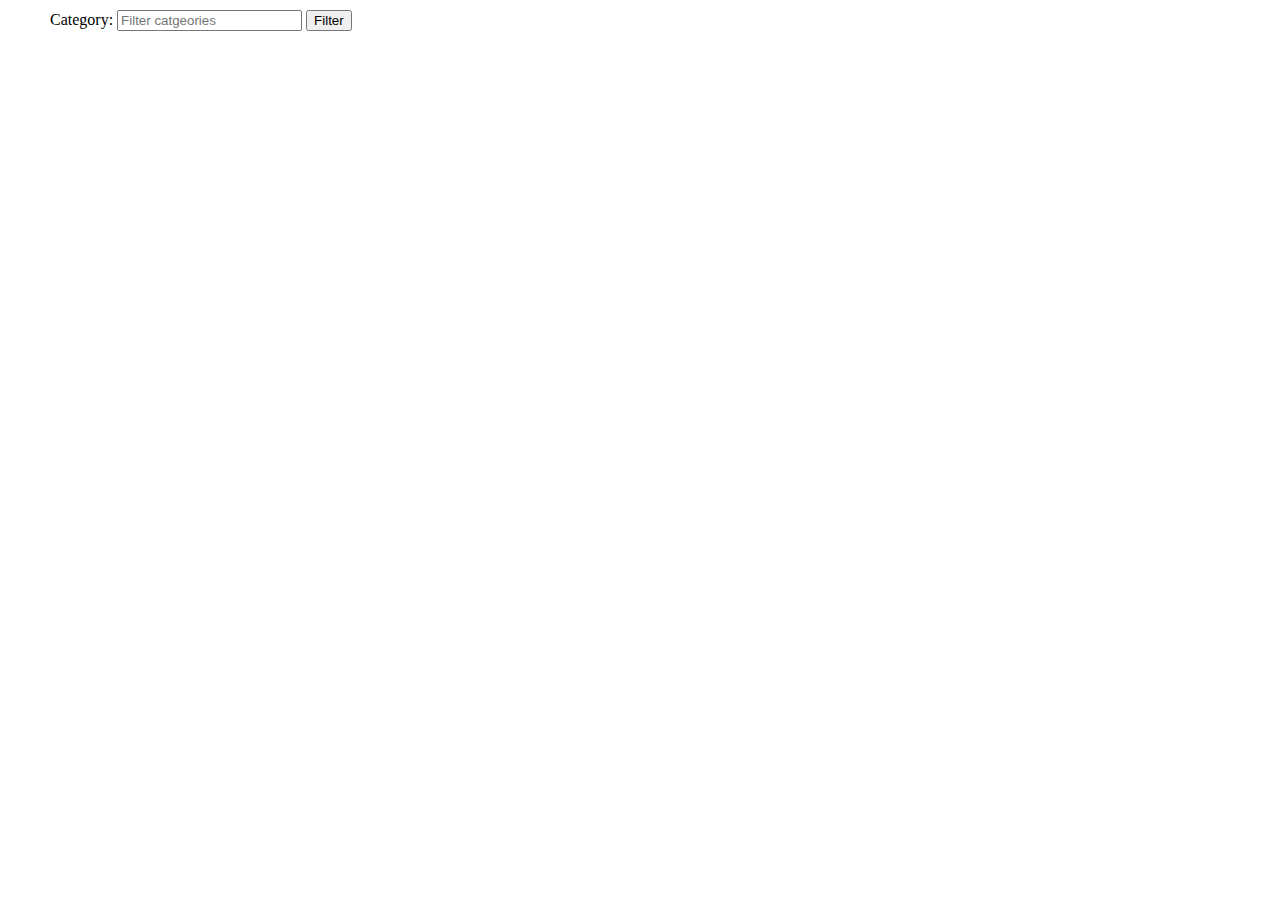
==== Aetas/www/Index.htm @ aeeca086 "Added filter button" ====
﻿<!DOCTYPE html>
<html lang="en">
	<head>
       	<meta charset="utf-8">
	    <title>Timeline</title>
	    <meta name="description" content="Aetas Timeline Description">

	    <script type='text/javascript' src="Scripts/jquery-1.8.3.min.js"></script>
        <script src="Scripts/jquery-ui-1.9.2.min.js"></script>
	    <!-- Le HTML5 shim, for IE6-8 support of HTML elements -->
	    <!--[if lt IE 9]>
	        <script src="http://html5shim.googlecode.com/svn/trunk/html5.js"></script>
	    <![endif]-->
        <link rel="stylesheet" type="text/css" href="Styles/jquery-ui.css" />
	    <link rel="stylesheet" href="Styles/timeline.css" />
	    <link rel="stylesheet" href="Styles/Site.css" />

	    <!-- <script src="Scripts/timeline-min.js"></script> -->
        <script src="Scripts/timeline.js"></script>
        <script src="Scripts/ajaxWrapper.js"></script>
	    
        <script type="text/javascript">
    	    $(function () {
    	        postData("WebService/RavenDB.asmx/GetEventsInCategory", { "Category": "All" }, loadTimeline);

    	        $("#category").autocomplete({
    	            source: AllCategories()
    	        });


    	        $('#category').blur(function () {
    	            postData("WebService/RavenDB.asmx/GetEventsInCategory", { "Category": $("#category").val() }, loadTimeline);
    	            
    	        });
    	        $('#filter').click(function () {
    	            postData("WebService/RavenDB.asmx/GetEventsInCategory", { "Category": $("#category").val() }, loadTimeline);
    	            
    	        });
    	    });

    	    function loadTimeline(js) {
    	        var timeline = new VMM.Timeline();
    	        try {
    	            timeline.init(js);
    	        } catch(e) {
    	            alert(e);
    	        }
    	    }
    	</script>
	</head>

	<body>
	    
	    <div id="timeline"></div>
	    <div style="font-family: 'Georgia'; display: block; position: absolute; left: 50px; top:10px; z-index: 110">
	        Category: <input id="category" type="text" placeholder="Filter catgeories" />
            <button id="filter">Filter</button>
        </div>
        
	</body>
</html>
---- Aetas/www/Styles/timeline.css ----
.vmm-timeline{}.vmm-timeline h1,.vmm-timeline h2,.vmm-timeline h3,.vmm-timeline h4,.vmm-timeline h5,.vmm-timeline h6,.vmm-timeline p,.vmm-timeline blockquote,.vmm-timeline pre,.vmm-timeline a,.vmm-timeline abbr,.vmm-timeline acronym,.vmm-timeline address,.vmm-timeline cite,.vmm-timeline code,.vmm-timeline del,.vmm-timeline dfn,.vmm-timeline em,.vmm-timeline img,.vmm-timeline q,.vmm-timeline s,.vmm-timeline samp,.vmm-timeline small,.vmm-timeline strike,.vmm-timeline strong,.vmm-timeline sub,.vmm-timeline sup,.vmm-timeline tt,.vmm-timeline var,.vmm-timeline dd,.vmm-timeline dl,.vmm-timeline dt,.vmm-timeline li,.vmm-timeline ol,.vmm-timeline ul,.vmm-timeline fieldset,.vmm-timeline form,.vmm-timeline label,.vmm-timeline legend,.vmm-timeline button,.vmm-timeline table,.vmm-timeline caption,.vmm-timeline tbody,.vmm-timeline tfoot,.vmm-timeline thead,.vmm-timeline tr,.vmm-timeline th,.vmm-timeline td,.vmm-timeline .container,.vmm-timeline .content-container,.vmm-timeline .media,.vmm-timeline .text,.vmm-timeline .slider,.vmm-timeline .date,.vmm-timeline .title,.vmm-timeline .messege,.vmm-timeline .map,.vmm-timeline .credit,.vmm-timeline .caption,.vmm-timeline .feedback,.vmm-timeline .feature,.vmm-timeline .toolbar,.vmm-timeline .marker,.vmm-timeline .dot,.vmm-timeline .line,.vmm-timeline .flag,.vmm-timeline .time,.vmm-timeline .era,.vmm-timeline .major,.vmm-timeline .minor,.vmm-timeline .navigation,.vmm-timeline .start,.vmm-timeline .active{margin:0;padding:0;border:0;font-weight:normal;font-style:normal;font-size:100%;line-height:1;font-family:inherit;}
.vmm-timeline table{border-collapse:collapse;border-spacing:0;}
.vmm-timeline ol,.vmm-timeline ul{list-style:none;}
.vmm-timeline q:before,.vmm-timeline q:after,.vmm-timeline blockquote:before,.vmm-timeline blockquote:after{content:"";}
.vmm-timeline a:focus{outline:thin dotted;}
.vmm-timeline a:hover,.vmm-timeline a:active{outline:0;}
.vmm-timeline article,.vmm-timeline aside,.vmm-timeline details,.vmm-timeline figcaption,.vmm-timeline figure,.vmm-timeline footer,.vmm-timeline header,.vmm-timeline hgroup,.vmm-timeline nav,.vmm-timeline section{display:block;}
.vmm-timeline audio,.vmm-timeline canvas,.vmm-timeline video{display:inline-block;*display:inline;*zoom:1;}
.vmm-timeline audio:not([controls]){display:none;}
.vmm-timeline div{max-width:none;}
.vmm-timeline sub,.vmm-timeline sup{font-size:75%;line-height:0;position:relative;vertical-align:baseline;}
.vmm-timeline sup{top:-0.5em;}
.vmm-timeline sub{bottom:-0.25em;}
.vmm-timeline img{border:0;-ms-interpolation-mode:bicubic;}
.vmm-timeline button,.vmm-timeline input,.vmm-timeline select,.vmm-timeline textarea{font-size:100%;margin:0;vertical-align:baseline;*vertical-align:middle;}
.vmm-timeline button,.vmm-timeline input{line-height:normal;*overflow:visible;}
.vmm-timeline button::-moz-focus-inner,.vmm-timeline input::-moz-focus-inner{border:0;padding:0;}
.vmm-timeline button,.vmm-timeline input[type="button"],.vmm-timeline input[type="reset"],.vmm-timeline input[type="submit"]{cursor:pointer;-webkit-appearance:button;}
.vmm-timeline input[type="search"]{-webkit-appearance:textfield;-webkit-box-sizing:content-box;-moz-box-sizing:content-box;box-sizing:content-box;}
.vmm-timeline input[type="search"]::-webkit-search-decoration{-webkit-appearance:none;}
.vmm-timeline textarea{overflow:auto;vertical-align:top;}
.vmm-timeline{font-family:"Georgia",Times New Roman,Times,serif;}.vmm-timeline .twitter,.vmm-timeline .messege,.vmm-timeline .credit,.vmm-timeline .caption,.vmm-timeline .zoom-in,.vmm-timeline .zoom-out,.vmm-timeline .back-home,.vmm-timeline .time-interval div,.vmm-timeline .time-interval-major div,.vmm-timeline .nav-container{font-family:"Helvetica Neue",Helvetica,Arial,sans-serif !important;}
.vmm-timeline h1.date,.vmm-timeline h2.date,.vmm-timeline h3.date,.vmm-timeline h4.date,.vmm-timeline h5.date,.vmm-timeline h6.date{font-family:"Helvetica Neue",Helvetica,Arial,sans-serif !important;}
.vmm-timeline .timenav h1,.vmm-timeline .flag-content h1,.vmm-timeline .era h1,.vmm-timeline .timenav h2,.vmm-timeline .flag-content h2,.vmm-timeline .era h2,.vmm-timeline .timenav h3,.vmm-timeline .flag-content h3,.vmm-timeline .era h3,.vmm-timeline .timenav h4,.vmm-timeline .flag-content h4,.vmm-timeline .era h4,.vmm-timeline .timenav h5,.vmm-timeline .flag-content h5,.vmm-timeline .era h5,.vmm-timeline .timenav h6,.vmm-timeline .flag-content h6,.vmm-timeline .era h6{font-family:"Helvetica Neue",Helvetica,Arial,sans-serif !important;}
.vmm-timeline p,.vmm-timeline blockquote,.vmm-timeline blockquote p,.vmm-timeline .twitter blockquote p{font-family:"Georgia",Times New Roman,Times,serif !important;}
.vmm-timeline .feature h1,.vmm-timeline .feature h2,.vmm-timeline .feature h3,.vmm-timeline .feature h4,.vmm-timeline .feature h5,.vmm-timeline .feature h6{font-family:"Georgia",Times New Roman,Times,serif;}
.tooltip{font-family:"Helvetica Neue",Helvetica,Arial,sans-serif;}
#timeline-embed{background-color:#ffffff;margin-bottom:20px;border:1px solid #cccccc;padding-top:20px;padding-bottom:20px;clear:both;-webkit-border-radius:10px;-moz-border-radius:10px;border-radius:10px;-moz-box-shadow:0 1px 3px rgba(0, 0, 0, 0.25);-webkit-box-shadow:0 1px 3px rgba(0, 0, 0, 0.25);box-shadow:1px 2px 6px rgba(0, 0, 0, 0.25);}
.vmm-timeline{width:100%;height:100%;padding:0px;margin:0px;background-color:#ffffff;position:absolute;z-index:100;clear:both;overflow:hidden;}
.vmm-timeline .feature{width:100%;}.vmm-timeline .feature .slider{width:100%;float:left;position:relative;z-index:10;padding-top:15px;-webkit-box-shadow:1px 1px 7px rgba(0, 0, 0, 0.3);-moz-box-shadow:1px 1px 7px rgba(0, 0, 0, 0.3);box-shadow:1px 1px 7px rgba(0, 0, 0, 0.3);}
.vmm-timeline .feedback{position:absolute;display:table;overflow:hidden;top:0px;left:0px;z-index:205;width:100%;height:100%;background-color:#e9e9e9;border:1px solid #cccccc;}.vmm-timeline .feedback .messege{display:table-cell;vertical-align:middle;font-size:15px;font-weight:normal;line-height:20px;width:75%;margin-left:auto;margin-right:auto;margin-top:auto;margin-bottom:auto;text-align:center;}
.vmm-timeline .container.main{position:absolute;top:0px:	left:0px;padding-bottom:3px;width:auto;height:auto;margin:0px;clear:both;}
.vmm-timeline img,.vmm-timeline embed,.vmm-timeline object,.vmm-timeline video,.vmm-timeline iframe{max-width:100%;}
.vmm-timeline img{max-height:100%;border:1px solid #999999;}
.vmm-timeline a{color:#0088cc;text-decoration:none;}
.vmm-timeline a:hover{color:#005580;text-decoration:underline;}
.vmm-timeline .twitter{text-align:left;margin-left:auto;margin-right:auto;margin-bottom:15px;clear:both;}.vmm-timeline .twitter blockquote{font-size:15px;line-height:20px;color:#666666;}.vmm-timeline .twitter blockquote p{font-size:28px;line-height:36px;margin-bottom:6px;padding-top:10px;background-color:#ffffff;color:#000000;}
.vmm-timeline .twitter blockquote .quote-mark{color:#666666;}
.vmm-timeline .twitter .created-at{background-image:url(timeline.png);background-repeat:no-repeat;background-position:-256px -24px;width:24px;height:24px;overflow:hidden;margin-left:15px;display:inline-block;float:right;filter:alpha(opacity=25);-khtml-opacity:0.25;-moz-opacity:0.25;opacity:0.25;}
.vmm-timeline .twitter .created-at:hover{filter:alpha(opacity=100);-khtml-opacity:1;-moz-opacity:1;opacity:1;}
.vmm-timeline .twitter .vcard{float:right;margin-bottom:15px;}.vmm-timeline .twitter .vcard a{color:#333333;}
.vmm-timeline .twitter .vcard a:hover{text-decoration:none;}.vmm-timeline .twitter .vcard a:hover .fn{text-decoration:underline;}
.vmm-timeline .twitter .vcard .fn,.vmm-timeline .twitter .vcard .nickname{padding-left:42px;}
.vmm-timeline .twitter .vcard .fn{display:block;font-weight:bold;}
.vmm-timeline .twitter .vcard .nickname{margin-top:3px;display:block;color:#666666;}
.vmm-timeline .twitter .vcard .avatar{float:left;display:block;width:32px;height:32px;}.vmm-timeline .twitter .vcard .avatar img{-moz-border-radius:5px;-webkit-border-radius:5px;border-radius:5px;}
.vmm-timeline .layout-media .twitter{max-width:70%;}
.vmm-timeline .thumbnail{width:24px;height:24px;overflow:hidden;float:left;margin-right:1px;margin-top:6px;}
.vmm-timeline .thumbnail.thumb-plaintext{background-image:url(timeline.png);background-repeat:no-repeat;background-position:-280px -48px;}
.vmm-timeline .thumbnail.thumb-quote{background-image:url(timeline.png);background-repeat:no-repeat;background-position:-232px -48px;}
.vmm-timeline .thumbnail.thumb-document{background-image:url(timeline.png);background-repeat:no-repeat;background-position:-256px -48px;}
.vmm-timeline .thumbnail.thumb-photo{background-image:url(timeline.png);background-repeat:no-repeat;background-position:-280px -24px;border:0;}.vmm-timeline .thumbnail.thumb-photo img{border:0px none #cccccc !important;}
.vmm-timeline .thumbnail.thumb-twitter{background-image:url(timeline.png);background-repeat:no-repeat;background-position:-256px -24px;}
.vmm-timeline .thumbnail.thumb-vimeo{background-image:url(timeline.png);background-repeat:no-repeat;background-position:-328px -48px;}
.vmm-timeline .thumbnail.thumb-youtube{background-image:url(timeline.png);background-repeat:no-repeat;background-position:-328px -72px;}
.vmm-timeline .thumbnail.thumb-video{background-image:url(timeline.png);background-repeat:no-repeat;background-position:-328px -24px;}
.vmm-timeline .thumbnail.thumb-audio{background-image:url(timeline.png);background-repeat:no-repeat;background-position:-304px -24px;}
.vmm-timeline .thumbnail.thumb-map{background-image:url(timeline.png);background-repeat:no-repeat;background-position:-208px -48px;}
.vmm-timeline .thumbnail.thumb-website{background-image:url(timeline.png);background-repeat:no-repeat;background-position:-232px -24px;}
.vmm-timeline .thumbnail.thumb-wikipedia{background-image:url(timeline.png);background-repeat:no-repeat;background-position:-184px -48px;}
.vmm-timeline .zFront{z-index:204;}
.slider{width:100%;height:100%;overflow:hidden;}.slider .slider-container-mask{text-align:center;width:100%;height:100%;overflow:hidden;}.slider .slider-container-mask .slider-container{position:absolute;top:0px;left:-2160px;width:100%;height:100%;text-align:center;display:block;background-color:#ffffff;}.slider .slider-container-mask .slider-container .slider-item-container{display:table-cell;vertical-align:middle;}
.slider img,.slider embed,.slider object,.slider video,.slider iframe{max-width:100%;}
.slider .nav-previous,.slider .nav-next{position:absolute;top:0px;width:100px;color:#DBDBDB;font-size:11px;}.slider .nav-previous .nav-container,.slider .nav-next .nav-container{height:100px;position:absolute;}
.slider .nav-previous .icon,.slider .nav-next .icon{margin-top:12px;margin-bottom:15px;}
.slider .nav-previous .date,.slider .nav-next .date{font-size:15px;font-weight:bold;line-height:20px;text-transform:uppercase;margin-bottom:5px;}
.slider .nav-previous .date,.slider .nav-next .date,.slider .nav-previous .title,.slider .nav-next .title{line-height:14px;}.slider .nav-previous .date a,.slider .nav-next .date a,.slider .nav-previous .title a,.slider .nav-next .title a{color:#999999;}
.slider .nav-previous .date small,.slider .nav-next .date small,.slider .nav-previous .title small,.slider .nav-next .title small{display:none;}
.slider .nav-previous:hover,.slider .nav-next:hover{color:#333333;cursor:pointer;}
.slider .nav-previous{float:left;text-align:left;}.slider .nav-previous .icon{margin-left:15px;height:24px;background-image:url(timeline.png);background-repeat:no-repeat;background-position:-160px 0;width:24px;height:24px;overflow:hidden;}
.slider .nav-previous .date,.slider .nav-previous .title{text-align:left;padding-left:15px;}
.slider .nav-previous:hover .icon{margin-left:10px;}
.slider .nav-next{float:right;text-align:right;}.slider .nav-next .icon{margin-left:61px;background-image:url(timeline.png);background-repeat:no-repeat;background-position:-184px 0;width:24px;height:24px;height:24px;overflow:hidden;}
.slider .nav-next .date,.slider .nav-next .title{text-align:right;padding-right:15px;}
.slider .nav-next:hover .icon{margin-left:66px;}
.slider .slider-item{position:absolute;width:700px;height:100%;padding:0px;margin:0px;overflow:hidden;display:table;}.slider .slider-item .content{display:table-cell;vertical-align:middle;}.slider .slider-item .content .content-container{display:table;vertical-align:middle;}.slider .slider-item .content .content-container .text{width:40%;max-width:50%;min-width:120px;display:table-cell;vertical-align:middle;}.slider .slider-item .content .content-container .text .container{display:table-cell;vertical-align:middle;text-align:left;padding-right:15px;}
.slider .slider-item .content .content-container .media{width:100%;min-width:50%;float:left;}.slider .slider-item .content .content-container .media .media-wrapper{margin-left:auto;margin-right:auto;}.slider .slider-item .content .content-container .media .media-wrapper .media-container{display:inline-block;overflow:hidden;line-height:0px;padding:0px;}.slider .slider-item .content .content-container .media .media-wrapper .media-container span.messege{display:block;vertical-align:middle;margin-left:auto;margin-right:auto;text-align:center;margin-top:50%;font-size:28px;font-weight:bold;text-transform:uppercase;}
.slider .slider-item .content .content-container .media .media-wrapper .media-container .plain-text{display:table;}.slider .slider-item .content .content-container .media .media-wrapper .media-container .plain-text .container{display:table-cell;vertical-align:middle;font-size:15px;line-height:20px;color:#666666;}.slider .slider-item .content .content-container .media .media-wrapper .media-container .plain-text .container p{margin-bottom:20px;}
.slider .slider-item .content .content-container .media .media-wrapper .media-container img,.slider .slider-item .content .content-container .media .media-wrapper .media-container iframe{border:1px solid #cccccc;}
.slider .slider-item .content .content-container .media .media-wrapper .media-container .map{line-height:normal;border:1px solid #cccccc;z-index:200;text-align:left;background-color:#ffffff;}.slider .slider-item .content .content-container .media .media-wrapper .media-container .map img{max-height:none !important;max-width:none !important;}
.slider .slider-item .content .content-container .media .media-wrapper .media-container .map .google-map{height:100%;width:100%;}
.slider .slider-item .content .content-container .media .media-wrapper .media-container .map .map-attribution{position:absolute;z-index:201;bottom:0px;width:100%;overflow:hidden;}.slider .slider-item .content .content-container .media .media-wrapper .media-container .map .map-attribution .attribution-text{height:19px;overflow:hidden;-webkit-user-select:none;line-height:19px;margin-right:60px;padding-left:65px;font-family:Arial,sans-serif;font-size:10px;color:#444;white-space:nowrap;color:#ffffff;text-shadow:1px 1px 1px #333333;text-align:center;}.slider .slider-item .content .content-container .media .media-wrapper .media-container .map .map-attribution .attribution-text a{color:#ffffff !important;}
.slider .slider-item .content .content-container .media .media-wrapper .credit{color:#999999;text-align:right;font-size:10px;line-height:10px;display:block;margin:0 auto;margin-top:4px;}
.slider .slider-item .content .content-container .media .media-wrapper .caption{text-align:left;margin-top:10px;color:#666666;font-size:11px;line-height:14px;}
.slider .slider-item .content .media.text-media .media-wrapper .media-container{border:none;background-color:#ffffff;}
.slider .slider-item .content-container.layout-text{width:100%;}.slider .slider-item .content-container.layout-text .text{width:100%;max-width:100%;}.slider .slider-item .content-container.layout-text .text .container{display:block;vertical-align:middle;text-align:left;padding:0px;width:90%;text-align:left;margin-left:auto;margin-right:auto;}
.slider .slider-item .content-container.layout-media{width:100%;}.slider .slider-item .content-container.layout-media .text{width:100%;height:100%;max-width:100%;display:block;text-align:center;}.slider .slider-item .content-container.layout-media .text .container{display:block;text-align:center;width:100%;margin-left:none;margin-right:none;}
.slider .slider-item .content-container.layout-media .media{width:100%;min-width:50%;float:none;}.slider .slider-item .content-container.layout-media .media .media-wrapper{display:block;}.slider .slider-item .content-container.layout-media .media .media-wrapper .media-container{margin-left:auto;margin-right:auto;overflow:hidden;line-height:0px;padding:0px;}
.vmm-timeline .navigation{clear:both;cursor:move;width:100%;height:200px;border-top:1px solid #cccccc;position:relative;}.vmm-timeline .navigation .toolbar{position:absolute;top:45px;left:0px;z-index:202;background-color:#ffffff;border:1px solid #cccccc;-webkit-box-shadow:1px 1px 0px rgba(0, 0, 0, 0.2);-moz-box-shadow:1px 1px 0px rgba(0, 0, 0, 0.2);box-shadow:1px 1px 0px rgba(0, 0, 0, 0.2);}.vmm-timeline .navigation .toolbar .zoom-in,.vmm-timeline .navigation .toolbar .zoom-out,.vmm-timeline .navigation .toolbar .back-home{font-weight:normal;font-size:10px;line-height:20px;top:0px;z-index:202;width:18px;height:18px;color:#333333;text-align:center;font-weight:bold;border:1px solid #ffffff;padding:5px;filter:alpha(opacity=50);-khtml-opacity:0.5;-moz-opacity:0.5;opacity:0.5;}
.vmm-timeline .navigation .toolbar .zoom-in:hover,.vmm-timeline .navigation .toolbar .zoom-out:hover,.vmm-timeline .navigation .toolbar .back-home:hover{color:#0088cc;cursor:pointer;filter:alpha(opacity=100);-khtml-opacity:1;-moz-opacity:1;opacity:1;}
.vmm-timeline .navigation .toolbar .zoom-in .icon{background-image:url(timeline.png);background-repeat:no-repeat;background-position:-256px 0;width:24px;height:24px;}
.vmm-timeline .navigation .toolbar .zoom-out .icon{background-image:url(timeline.png);background-repeat:no-repeat;background-position:-280px 0;width:24px;height:24px;}
.vmm-timeline .navigation .toolbar .back-home .icon{background-image:url(timeline.png);background-repeat:no-repeat;background-position:-328px 0;width:24px;height:24px;}
.vmm-timeline .navigation .timenav-background{position:absolute;cursor:move;top:0px;left:0px;height:150px;width:100%;background-color:#e9e9e9;}.vmm-timeline .navigation .timenav-background .timenav-interval-background{position:absolute;top:151px;left:0px;background:#ffffff;width:100%;height:49px;}.vmm-timeline .navigation .timenav-background .timenav-interval-background .top-highlight{position:absolute;top:-1px;left:0px;z-index:30;width:100%;height:1px;background:#ffffff;filter:alpha(opacity=50);-khtml-opacity:0.5;-moz-opacity:0.5;opacity:0.5;-webkit-box-shadow:1px 1px 5px rgba(0, 0, 0, 0.2);-moz-box-shadow:1px 1px 5px rgba(0, 0, 0, 0.2);box-shadow:1px 1px 5px rgba(0, 0, 0, 0.2);}
.vmm-timeline .navigation .timenav-background .timenav-line{position:absolute;top:0px;left:50%;width:3px;height:150px;background:#0088cc;z-index:201;-webkit-box-shadow:1px 1px 7px rgba(0, 0, 0, 0.3);-moz-box-shadow:1px 1px 7px rgba(0, 0, 0, 0.3);box-shadow:1px 1px 7px rgba(0, 0, 0, 0.3);}
.vmm-timeline .navigation .timenav{position:absolute;top:0px;left:-250px;z-index:1;}.vmm-timeline .navigation .timenav .content{position:relative;}.vmm-timeline .navigation .timenav .content .marker.start{display:none;}
.vmm-timeline .navigation .timenav .content .marker.active .dot{background:#0088cc;z-index:200;}
.vmm-timeline .navigation .timenav .content .marker.active .line{z-index:199;background:#0088cc;width:1px;}.vmm-timeline .navigation .timenav .content .marker.active .line .event-line{background:#0088cc;filter:alpha(opacity=75);-khtml-opacity:0.75;-moz-opacity:0.75;opacity:0.75;}
.vmm-timeline .navigation .timenav .content .marker.active .flag{z-index:200;background-image:url(timeline.png);background-repeat:no-repeat;background-position:0 -53px;width:153px;height:53px;}.vmm-timeline .navigation .timenav .content .marker.active .flag .flag-content h3{color:#0088cc;}
.vmm-timeline .navigation .timenav .content .marker.active .flag.row1,.vmm-timeline .navigation .timenav .content .marker.active .flag.row2,.vmm-timeline .navigation .timenav .content .marker.active .flag.row3{z-index:200;}
.vmm-timeline .navigation .timenav .content .marker.active:hover{cursor:default;}.vmm-timeline .navigation .timenav .content .marker.active:hover .flag .flag-content h3{color:#0088cc;}
.vmm-timeline .navigation .timenav .content .marker.active:hover .flag .flag-content h4{color:#999999;}
.vmm-timeline .navigation .timenav .content .marker:hover .line{z-index:24;background:#999999;}
.vmm-timeline .navigation .timenav .content .marker{position:absolute;top:0px;left:150px;display:block;}.vmm-timeline .navigation .timenav .content .marker .dot{position:absolute;top:150px;left:0px;display:block;width:6px;height:6px;background:#333333;-webkit-border-radius:3px;-moz-border-radius:3px;border-radius:3px;z-index:21;}
.vmm-timeline .navigation .timenav .content .marker .line{position:absolute;top:0px;left:3px;width:1px;height:150px;background:#cccccc;-moz-box-shadow:1px 0 0 #ffffff;-webkit-box-shadow:1px 0 0 #ffffff;box-shadow:1px 0 0 #ffffff;z-index:22;}.vmm-timeline .navigation .timenav .content .marker .line .event-line{position:absolute;z-index:22;left:0px;height:1px;width:1px;background:#0088cc;filter:alpha(opacity=15);-khtml-opacity:0.15;-moz-opacity:0.15;opacity:0.15;}
.vmm-timeline .navigation .timenav .content .marker .flag{position:absolute;top:15px;left:3px;padding:0px;display:block;z-index:23;width:153px;height:56px;background-image:url(timeline.png);background-repeat:no-repeat;background-position:0 0;width:153px;height:53px;}.vmm-timeline .navigation .timenav .content .marker .flag .flag-content{padding:0px 7px 2px 6px;overflow:hidden;height:36px;}.vmm-timeline .navigation .timenav .content .marker .flag .flag-content h3{font-weight:bold;font-size:15px;line-height:20px;font-size:11px;line-height:11px;color:#999999;margin-top:5px;margin-bottom:2px;}.vmm-timeline .navigation .timenav .content .marker .flag .flag-content h3 small{display:none;}
.vmm-timeline .navigation .timenav .content .marker .flag .flag-content h4{display:none;font-weight:normal;font-size:15px;line-height:20px;margin-top:5px;font-size:10px;line-height:10px;color:#aaaaaa;}.vmm-timeline .navigation .timenav .content .marker .flag .flag-content h4 small{display:none;}
.vmm-timeline .navigation .timenav .content .marker .flag .flag-content .thumbnail{margin-bottom:15px;}
.vmm-timeline .navigation .timenav .content .marker .flag:hover{cursor:pointer;background-image:url(timeline.png);background-repeat:no-repeat;background-position:0 -53px;width:153px;height:53px;}.vmm-timeline .navigation .timenav .content .marker .flag:hover .flag-content h3{color:#333333;}
.vmm-timeline .navigation .timenav .content .marker .flag:hover .flag-content h4{color:#aaaaaa;}
.vmm-timeline .navigation .timenav .content .marker .flag.row1{z-index:25;top:48px;}
.vmm-timeline .navigation .timenav .content .marker .flag.row2{z-index:24;top:96px;}
.vmm-timeline .navigation .timenav .content .marker .flag.row3{z-index:23;top:1px;}
.vmm-timeline .navigation .timenav .content .marker .flag.zFront{z-index:201;}
.vmm-timeline .navigation .timenav .content .era{position:absolute;top:138px;left:150px;height:12px;display:block;background:#0088cc;overflow:hidden;border-left:1px solid #cccccc;border-right:1px solid #cccccc;border-top:1px solid #cccccc;filter:alpha(opacity=75);-khtml-opacity:0.75;-moz-opacity:0.75;opacity:0.75;-moz-border-radius-topleft:7px;-webkit-border-top-left-radius:7px;border-top-left-radius:7px;-moz-border-radius-topright:7px;-webkit-border-top-right-radius:7px;border-top-right-radius:7px;z-index:-10;}.vmm-timeline .navigation .timenav .content .era h3{font-weight:bold;font-size:10px;line-height:10px;color:#ffffff;position:absolute;top:-1px;left:9px;}
.vmm-timeline .navigation .timenav .time{position:absolute;left:0px;top:150px;height:50px;background-color:#ffffff;}.vmm-timeline .navigation .timenav .time .time-interval-minor{max-width:none;height:6px;white-space:nowrap;position:absolute;top:-9px;left:8px;z-index:10;}.vmm-timeline .navigation .timenav .time .time-interval-minor .minor{position:relative;top:0px;display:inline-block;background-image:url([data-uri]);width:100px;height:6px;background-position:center top;white-space:nowrap;color:#666666;margin-top:0px;padding-top:0px;}
.vmm-timeline .navigation .timenav .time .time-interval{white-space:nowrap;position:absolute;top:5px;left:0px;}.vmm-timeline .navigation .timenav .time .time-interval div{background-image:url([data-uri]);background-position:left top;background-repeat:no-repeat;padding-top:3px;position:absolute;height:3px;left:0px;display:block;font-weight:normal;font-size:10px;line-height:20px;text-transform:uppercase;text-align:left;text-indent:0px;white-space:nowrap;color:#666666;margin-left:0px;margin-right:0px;margin-top:1px;z-index:2;}.vmm-timeline .navigation .timenav .time .time-interval div strong{font-weight:bold;color:#000000;}
.vmm-timeline .navigation .timenav .time .time-interval-major{white-space:nowrap;position:absolute;top:5px;left:0px;}.vmm-timeline .navigation .timenav .time .time-interval-major div{background-image:url([data-uri]);background-position:left top;background-repeat:no-repeat;padding-top:15px;position:absolute;height:15px;left:0px;display:block;font-weight:bold;font-size:12px;line-height:20px;text-transform:uppercase;text-align:left;text-indent:0px;white-space:nowrap;color:#333333;margin-left:0px;margin-right:0px;margin-top:1px;z-index:5;}.vmm-timeline .navigation .timenav .time .time-interval-major div strong{font-weight:bold;color:#000000;}
.vmm-timeline{font-size:15px;font-weight:normal;line-height:20px;-webkit-font-smoothing:antialiased;-webkit-text-size-adjust:100%;}.vmm-timeline p{font-size:15px;font-weight:normal;line-height:20px;margin-bottom:20px;color:#666666;}.vmm-timeline p small{font-size:12px;line-height:17px;}
.vmm-timeline p:first-child{margin-top:20px;}
.vmm-timeline .navigation p{color:#999999;}
.vmm-timeline .feature h3,.vmm-timeline .feature h4,.vmm-timeline .feature h5,.vmm-timeline .feature h6{margin-bottom:15px;}
.vmm-timeline .feature p{color:#666666;}
.vmm-timeline .date a,.vmm-timeline .title a{color:#999999;}
.vmm-timeline h1,.vmm-timeline h2,.vmm-timeline h3,.vmm-timeline h4,.vmm-timeline h5,.vmm-timeline h6{font-weight:normal;color:#000000;text-transform:none;}.vmm-timeline h1 a,.vmm-timeline h2 a,.vmm-timeline h3 a,.vmm-timeline h4 a,.vmm-timeline h5 a,.vmm-timeline h6 a{color:#999999;}
.vmm-timeline h1 small,.vmm-timeline h2 small,.vmm-timeline h3 small,.vmm-timeline h4 small,.vmm-timeline h5 small,.vmm-timeline h6 small{color:#999999;}
.vmm-timeline h1.date,.vmm-timeline h2.date,.vmm-timeline h3.date,.vmm-timeline h4.date,.vmm-timeline h5.date,.vmm-timeline h6.date{font-weight:bold;}
.vmm-timeline h2.start{font-size:42px;line-height:44px;margin-bottom:15px;}
.vmm-timeline h1{margin-bottom:15px;font-size:32px;line-height:34px;}.vmm-timeline h1 small{font-size:18px;}
.vmm-timeline h2{margin-bottom:15px;font-size:28px;line-height:30px;}.vmm-timeline h2 small{font-size:14px;line-height:16px;}
.vmm-timeline h2.date{font-size:16px;line-height:18px;margin-bottom:3.75px;color:#999999;}
.vmm-timeline h3,.vmm-timeline h4,.vmm-timeline h5,.vmm-timeline h6{line-height:40px;}.vmm-timeline h3 .active,.vmm-timeline h4 .active,.vmm-timeline h5 .active,.vmm-timeline h6 .active{color:#0088cc;}
.vmm-timeline h3{font-size:28px;line-height:30px;}.vmm-timeline h3 small{font-size:14px;}
.vmm-timeline h4{font-size:16px;line-height:18px;}.vmm-timeline h4 small{font-size:12px;}
.vmm-timeline h5{font-size:14px;line-height:16px;}
.vmm-timeline h6{font-size:13px;line-height:14px;text-transform:uppercase;}
.vmm-timeline strong{font-weight:bold;}
.vmm-timeline Q{quotes:'„' '“';font-style:italic;}
.vmm-timeline blockquote{font-size:28px;text-align:left;line-height:36px;margin-bottom:6px;padding-top:10px;background-color:#ffffff;color:#000000;}
.vmm-timeline .credit{color:#999999;text-align:right;font-size:10px;line-height:10px;display:block;margin:0 auto;clear:both;}
.vmm-timeline .caption{text-align:left;margin-top:5px;color:#666666;font-size:11px;line-height:14px;clear:both;}
.tooltip{position:absolute;z-index:205;display:block;visibility:visible;padding:5px;opacity:0;filter:alpha(opacity=0);font-size:15px;font-weight:bold;line-height:20px;font-size:12px;line-height:12px;}
.tooltip.in{opacity:0.8;filter:alpha(opacity=80);}
.tooltip.top{margin-top:-2px;}
.tooltip.right{margin-left:2px;}
.tooltip.bottom{margin-top:2px;}
.tooltip.left{margin-left:-2px;}
.tooltip.top .tooltip-arrow{bottom:0;left:50%;margin-left:-5px;border-left:5px solid transparent;border-right:5px solid transparent;border-top:5px solid #000000;}
.tooltip.left .tooltip-arrow{top:50%;right:0;margin-top:-5px;border-top:5px solid transparent;border-bottom:5px solid transparent;border-left:5px solid #000000;}
.tooltip.bottom .tooltip-arrow{top:0;left:50%;margin-left:-5px;border-left:5px solid transparent;border-right:5px solid transparent;border-bottom:5px solid #000000;}
.tooltip.right .tooltip-arrow{top:50%;left:0;margin-top:-5px;border-top:5px solid transparent;border-bottom:5px solid transparent;border-right:5px solid #000000;}
.tooltip-inner{max-width:200px;padding:3px 8px;color:#ffffff;text-align:center;text-decoration:none;background-color:#000000;-webkit-border-radius:4px;-moz-border-radius:4px;border-radius:4px;}
.tooltip-arrow{position:absolute;width:0;height:0;}
@media only screen and (max-width:480px),only screen and (max-device-width:480px){}@media (max-width:600px){.slider .slider-item .content .content-container{display:block;}.slider .slider-item .content .content-container .text{width:100%;max-width:100%;min-width:120px;display:block;}.slider .slider-item .content .content-container .text .container{display:block;} .slider .slider-item .content .content-container .media{width:100%;min-width:50%;float:none;}.slider .slider-item .content .content-container .media .media-wrapper{margin-left:0px;margin-right:0px;width:100%;display:block;} .slider .slider-item .content .content-container .media.text-media .media-wrapper .media-container{border:none;background-color:#ffffff;}}
---- Aetas/www/Styles/Site.css ----
﻿  html, body {
    height:100%;
    padding: 0px;
    margin: 0px;
}
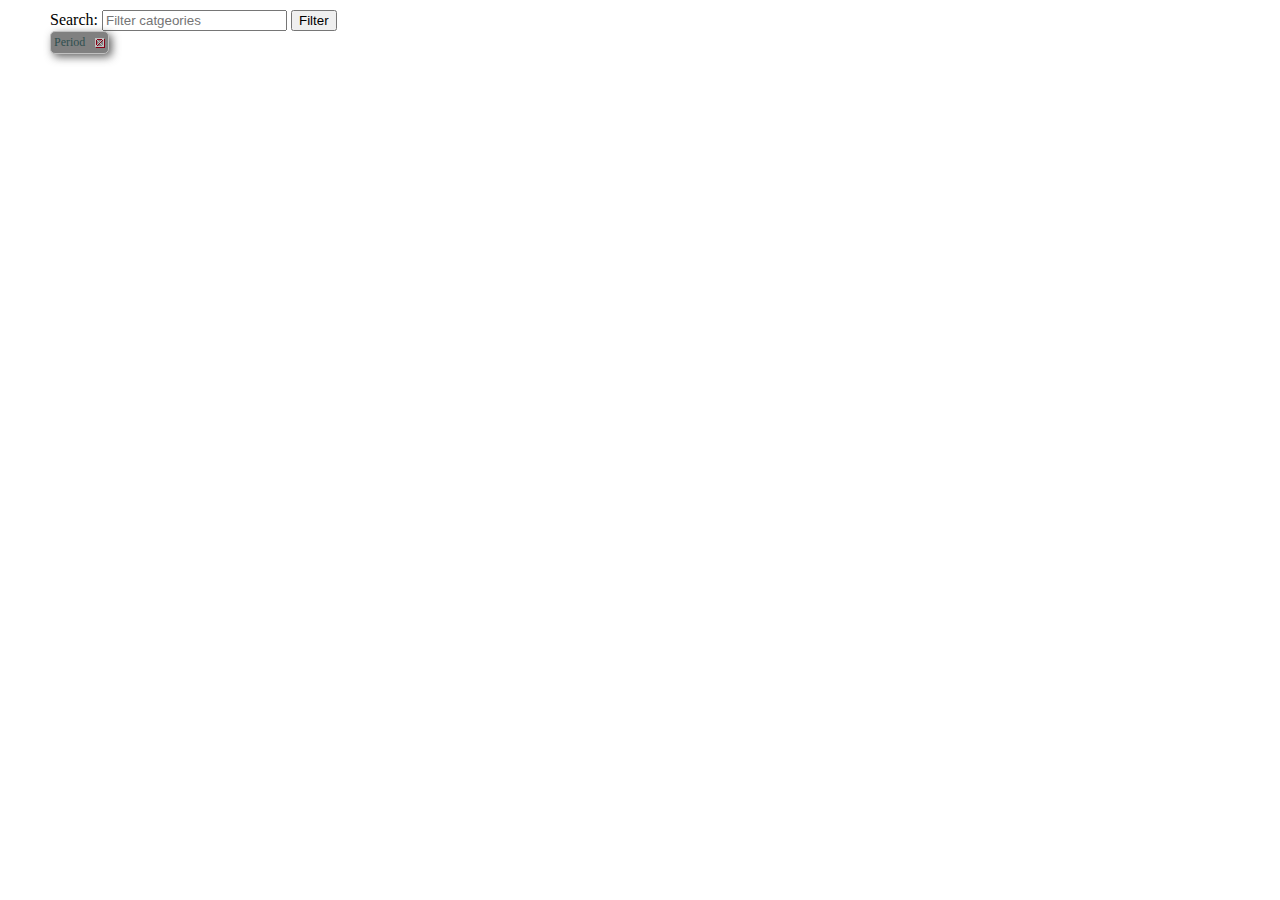
==== commit 59fa2102: "Added a new category search" ====
--- a/Aetas/www/Index.htm
+++ b/Aetas/www/Index.htm
@@ -1,62 +1,266 @@
 ﻿<!DOCTYPE html>
 <html lang="en">
-	<head>
-       	<meta charset="utf-8">
-	    <title>Timeline</title>
-	    <meta name="description" content="Aetas Timeline Description">
-
-	    <script type='text/javascript' src="Scripts/jquery-1.8.3.min.js"></script>
-        <script src="Scripts/jquery-ui-1.9.2.min.js"></script>
-	    <!-- Le HTML5 shim, for IE6-8 support of HTML elements -->
-	    <!--[if lt IE 9]>
+<head>
+    <meta charset="utf-8">
+    <title>Timeline</title>
+    <meta name="description" content="Aetas Timeline Description">
+
+    <script type='text/javascript' src="Scripts/jquery-1.8.3.min.js"></script>
+    <script src="Scripts/jquery-ui-1.9.2.min.js"></script>
+    <!-- Le HTML5 shim, for IE6-8 support of HTML elements -->
+    <!--[if lt IE 9]>
 	        <script src="http://html5shim.googlecode.com/svn/trunk/html5.js"></script>
 	    <![endif]-->
-        <link rel="stylesheet" type="text/css" href="Styles/jquery-ui.css" />
-	    <link rel="stylesheet" href="Styles/timeline.css" />
-	    <link rel="stylesheet" href="Styles/Site.css" />
-
-	    <!-- <script src="Scripts/timeline-min.js"></script> -->
-        <script src="Scripts/timeline.js"></script>
-        <script src="Scripts/ajaxWrapper.js"></script>
-	    
-        <script type="text/javascript">
-    	    $(function () {
-    	        postData("WebService/RavenDB.asmx/GetEventsInCategory", { "Category": "All" }, loadTimeline);
-
-    	        $("#category").autocomplete({
-    	            source: AllCategories()
-    	        });
-
-
-    	        $('#category').blur(function () {
-    	            postData("WebService/RavenDB.asmx/GetEventsInCategory", { "Category": $("#category").val() }, loadTimeline);
-    	            
-    	        });
-    	        $('#filter').click(function () {
-    	            postData("WebService/RavenDB.asmx/GetEventsInCategory", { "Category": $("#category").val() }, loadTimeline);
-    	            
-    	        });
-    	    });
-
-    	    function loadTimeline(js) {
-    	        var timeline = new VMM.Timeline();
-    	        try {
-    	            timeline.init(js);
-    	        } catch(e) {
-    	            alert(e);
-    	        }
-    	    }
-    	</script>
-	</head>
-
-	<body>
-	    
-	    <div id="timeline"></div>
-	    <div style="font-family: 'Georgia'; display: block; position: absolute; left: 50px; top:10px; z-index: 110">
-	        Category: <input id="category" type="text" placeholder="Filter catgeories" />
-            <button id="filter">Filter</button>
-        </div>
+    <link rel="stylesheet" type="text/css" href="Styles/jquery-ui.css" />
+    <link rel="stylesheet" href="Styles/timeline.css" />
+    <link rel="stylesheet" href="Styles/Site.css" />
+
+    <!-- <script src="Scripts/timeline-min.js"></script> -->
+    <script src="Scripts/timeline.js"></script>
+    <script src="Scripts/ajaxWrapper.js"></script>
+
+    <script type="text/javascript">
+        $(function () {
+
+
+            /*
+            Ikke bruk post data mer enn man trenger
+            Ved delete... bare slett fra VM
+
+            Noen default dates? markers?
+
+            */
+
+            AddButton('Period');
+
+            postData("WebService/RavenDB.asmx/GetEventsInCategory", { "Category": $("#categories").val() }, loadTimeline);
+
+            $("#search").autocomplete({
+                source: AllCategories()
+            });
+
+            $('#search').blur(function () {
+                searchCat();
+            });
+            $('#filter').click(function () {
+                searchCat();
+            });
+
+            loadButtonEvents();
+            
+            $('.category_button_text').click(function () {
+                var nameToShow = this.textContent.toLowerCase();
+                $("#categories").val(nameToShow);
+                postData("WebService/RavenDB.asmx/GetEventsInCategory", { "Category": nameToShow }, loadTimeline);
+            });
+        });
+
+        function loadButtonEvents() {
+            $('.category_button_close').click(function () {
+                var nameToRemove = this.parentNode.childNodes[0].textContent.toLowerCase();
+
+
+
+                var existing = $("#categories").val();
+                if (existing.indexOf(nameToRemove) === -1) {
+                    return; // Allerede slettet  
+                } 
+
+
+                var remainder = $("#categories").val().replace(nameToRemove, "");
+                $("#categories").val(remainder);
+
+
+                var toDelete = false;
+
+
+                for (var i = 0; i < ee.timeline.date.length; i++) {
+
+                    for (var j = 0; j < ee.timeline.date[i].category.length; j++) {
+
+                        if (ee.timeline.date[i].category[j].name.toLowerCase() == nameToRemove.toLowerCase()) {
+
+                            toDelete = true;
+                            break;
+                        }
+
+                    }
+
+                    if (toDelete) {
+                        
+                        ee.timeline.date.splice(i, 1);
+                        i--; //decrement
+                        toDelete = false;
+                    }
+                    
+
+                }
+
+                loadTimeline(ee);
+               // postData("WebService/RavenDB.asmx/GetEventsInCategory", { "Category": remainder }, loadTimeline);
+
+                document.getElementById('catButtons').removeChild(this.parentNode);
+                loadButtonEvents();
+            });
+
+            
+        }
+
+        function searchCat() {
+            var ff = $("#search").val();
+            $("#search").val("");
+
+            AddButton(ff);
+
+            postData("WebService/RavenDB.asmx/GetEventsInCategory", { "Category": $("#categories").val() }, loadTimeline);
+
+        }
+
+        var ee;
         
-	</body>
+        function loadTimeline(js) {
+            ee = js;
+            if (js.timeline.date.length > 0) {
+                var timeline = new VMM.Timeline();
+                try {
+                    timeline.init(js);
+                } catch (e) {
+                    alert(e);
+                }
+            }
+
+
+        }
+
+
+        function AddButton(name) {
+
+            name = name.toLowerCase();
+
+            if (name == "") return;
+
+            var existing = $("#categories").val();
+            if (existing.indexOf(name) !== -1) return;
+
+
+            var all = existing + " " + name.toLowerCase();
+            $("#categories").val(all);
+
+            var div = document.createElement('div');
+            div.className = "category_button";
+
+
+            var div1 = document.createElement('div');
+            div1.className = "category_button_text";
+            div1.textContent = name[0].toUpperCase() + name.slice(1);
+            div.appendChild(div1);
+
+
+            var div2 = document.createElement('div');
+            div2.className = "category_button_space";
+            div2.innerHTML = "&nbsp;";
+            div.appendChild(div2);
+
+
+            var div3 = document.createElement('div');
+            div3.className = "category_button_close";
+            div3.innerHTML = "&nbsp;";
+            div.appendChild(div3);
+
+            document.getElementById('catButtons').appendChild(div);
+        }
+
+
+    </script>
+</head>
+
+<body>
+
+    <div id="timeline"></div>
+    <div style="font-family: 'Georgia'; display: block; position: absolute; left: 50px; top: 10px; z-index: 110">
+        Search:
+        <input id="search" type="text" placeholder="Filter catgeories" />
+        <button id="filter">Filter</button>
+
+        <input type="hidden" id="categories" value="" />
+
+
+        <div id="catButtons"></div>
+        <!--
+                
+	            religion empire period technology exploration art invention science war
+
+	            <div class="category_button">
+          <div class="category_button_text">Religion</div>
+          <div class="category_button_space">&nbsp;</div>
+          <div class="category_button_close">&nbsp;</div>
+        </div>
+            
+        <div class="category_button">
+          <div class="category_button_text">War</div>
+          <div class="category_button_space">&nbsp;</div>
+          <div class="category_button_close">&nbsp;</div>
+        </div>
+            
+        <div class="category_button">
+          <div class="category_button_text">Art</div>
+          <div class="category_button_space">&nbsp;</div>
+          <div class="category_button_close">&nbsp;</div>
+        </div>
+
+        <div class="category_button">
+          <div class="category_button_text">Empire</div>
+          <div class="category_button_space">&nbsp;</div>
+          <div class="category_button_close">&nbsp;</div>
+        </div>
+
+        <div class="category_button">
+          <div class="category_button_text">Science</div>
+          <div class="category_button_space">&nbsp;</div>
+          <div class="category_button_close">&nbsp;</div>
+        </div>
+
+        <div class="category_button">
+          <div class="category_button_text">Period</div>
+          <div class="category_button_space">&nbsp;</div>
+          <div class="category_button_close">&nbsp;</div>
+        </div>
+
+        <div class="category_button">
+          <div class="category_button_text">Technology</div>
+          <div class="category_button_space">&nbsp;</div>
+          <div class="category_button_close">&nbsp;</div>
+        </div>
+
+
+                    <div class="category_button">
+          <div class="category_button_text">Exploration</div>
+          <div class="category_button_space">&nbsp;</div>
+          <div class="category_button_close">&nbsp;</div>
+        </div>
+            
+                    <div class="category_button">
+          <div class="category_button_text">Invention</div>
+          <div class="category_button_space">&nbsp;</div>
+          <div class="category_button_close">&nbsp;</div>
+        </div>
+
+
+
+            
+            
+	        -->
+
+
+
+
+
+
+
+
+
+
+    </div>
+
+</body>
 </html>
-			--- a/Aetas/www/Styles/Site.css
+++ b/Aetas/www/Styles/Site.css
@@ -4,3 +4,51 @@
     margin: 0px;
 }
 
+    .category_button {
+            padding: 3px; 
+            border:solid 1px silver ; 
+            -webkit-border-radius: 5px;
+            border-radius: 5px;
+            background-color: gray; 
+            display:inline-block;
+            height: 15px;
+            line-height: 15px;
+            -webkit-box-shadow: 3px 3px 8px rgba(50, 50, 50, 0.75);
+            -moz-box-shadow:    3px 3px 8px rgba(50, 50, 50, 0.75);
+            box-shadow:         3px 3px 8px rgba(50, 50, 50, 0.75);
+        }
+
+       
+        
+        .category_button_text {
+             color:darkslategrey; 
+             font-family: Georgia;
+            font-size: 12px;
+            float: left;
+            cursor: pointer;
+        }
+        
+        .category_button_text:hover {
+             color:black; 
+        }
+
+
+        .category_button_space {
+            float: left; 
+            min-width: 10px; 
+            width: 10px
+
+        }
+
+
+         .category_button_close {
+            float: left; 
+            width:10px;
+            background-image: url(Icons/Close.png);
+            background-repeat: no-repeat;
+            background-position: center right;
+             cursor: pointer;
+        }
+
+ .category_button_close:hover {
+        }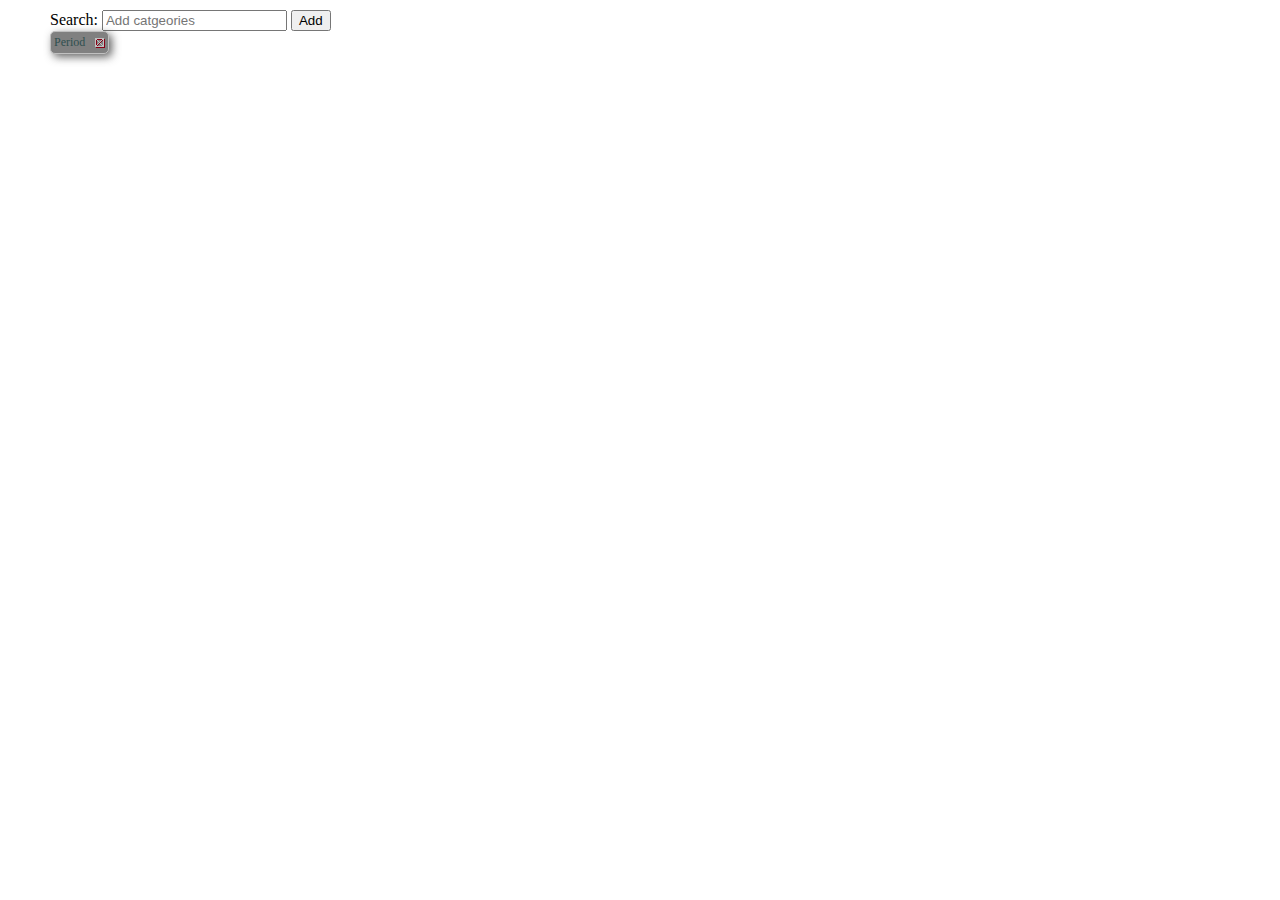
==== commit 93decc7a: "Added new timeline.js and removed some unneeded ws calls" ====
--- a/Aetas/www/Index.htm
+++ b/Aetas/www/Index.htm
@@ -12,155 +12,147 @@
 	        <script src="http://html5shim.googlecode.com/svn/trunk/html5.js"></script>
 	    <![endif]-->
     <link rel="stylesheet" type="text/css" href="Styles/jquery-ui.css" />
-    <link rel="stylesheet" href="Styles/timeline.css" />
+    <link rel="stylesheet" href="Scripts/TimeLine/css/timeline.css" />
     <link rel="stylesheet" href="Styles/Site.css" />
 
-    <!-- <script src="Scripts/timeline-min.js"></script> -->
-    <script src="Scripts/timeline.js"></script>
+    <script src="Scripts/TimeLine/js/storyjs-embed.js"></script>
     <script src="Scripts/ajaxWrapper.js"></script>
 
     <script type="text/javascript">
+
+        // Trenger jeg denne, eller kan jeg bare se på DOM og finne de dynamiske knappene?
+        var selectedCategories = "";
+        var historyEvents;
+
         $(function () {
+            AddCategoryToSelection('Period');
 
-
-            /*
-            Ikke bruk post data mer enn man trenger
-            Ved delete... bare slett fra VM
-
-            Noen default dates? markers?
-
-            */
-
-            AddButton('Period');
-
-            postData("WebService/RavenDB.asmx/GetEventsInCategory", { "Category": $("#categories").val() }, loadTimeline);
-
+            loadAllSelectedCategories();
+          
             $("#search").autocomplete({
-                source: AllCategories()
+                source: AllCategories(),
+                select: function(event, ui) {
+                    searchForCategory(ui.item.value);
+                    ui.item.value = "";
+                }
+            });
+            $('#search').blur(function () {
+                searchForCategory();
+            });
+            $('#filter').click(function () {
+                searchForCategory();
             });
 
-            $('#search').blur(function () {
-                searchCat();
-            });
-            $('#filter').click(function () {
-                searchCat();
-            });
-
-            loadButtonEvents();
-            
-            $('.category_button_text').click(function () {
-                var nameToShow = this.textContent.toLowerCase();
-                $("#categories").val(nameToShow);
-                postData("WebService/RavenDB.asmx/GetEventsInCategory", { "Category": nameToShow }, loadTimeline);
-            });
+            document.onclick = function (event) {
+                var el = event.target;
+                // Remove one selected category
+                if (el.className == "category_button_close" && el.nodeName == "DIV") {
+                    var nameToRemove = el.parentNode.childNodes[0].textContent.toLowerCase();
+                    removeCategory(nameToRemove);
+                    loadTimeline(historyEvents);
+                    document.getElementById('catButtons').removeChild(el.parentNode);
+                }
+                // Show only one selected category
+                if (el.className == "category_button_text" && el.nodeName == "DIV") {
+                    removeAllCategories();
+                    var nameToShow = el.textContent.toLowerCase();
+                    AddCategoryToSelection(nameToShow);
+                    postData("WebService/RavenDB.asmx/GetEventsInCategory", { "Category": nameToShow }, loadTimeline);
+                }
+            };
         });
 
-        function loadButtonEvents() {
-            $('.category_button_close').click(function () {
-                var nameToRemove = this.parentNode.childNodes[0].textContent.toLowerCase();
-
-
-
-                var existing = $("#categories").val();
-                if (existing.indexOf(nameToRemove) === -1) {
-                    return; // Allerede slettet  
-                } 
-
-
-                var remainder = $("#categories").val().replace(nameToRemove, "");
-                $("#categories").val(remainder);
-
-
-                var toDelete = false;
-
-
-                for (var i = 0; i < ee.timeline.date.length; i++) {
-
-                    for (var j = 0; j < ee.timeline.date[i].category.length; j++) {
-
-                        if (ee.timeline.date[i].category[j].name.toLowerCase() == nameToRemove.toLowerCase()) {
-
-                            toDelete = true;
-                            break;
-                        }
-
-                    }
-
-                    if (toDelete) {
-                        
-                        ee.timeline.date.splice(i, 1);
-                        i--; //decrement
-                        toDelete = false;
-                    }
-                    
-
-                }
-
-                loadTimeline(ee);
-               // postData("WebService/RavenDB.asmx/GetEventsInCategory", { "Category": remainder }, loadTimeline);
-
-                document.getElementById('catButtons').removeChild(this.parentNode);
-                loadButtonEvents();
-            });
-
-            
+        function searchForCategory(searchQuery) {
+            if (searchQuery == null) searchQuery = $("#search").val();
+            $("#search").val("");
+            AddCategoryToSelection(searchQuery);
+            loadAllSelectedCategories();
         }
 
-        function searchCat() {
-            var ff = $("#search").val();
-            $("#search").val("");
-
-            AddButton(ff);
-
-            postData("WebService/RavenDB.asmx/GetEventsInCategory", { "Category": $("#categories").val() }, loadTimeline);
-
+        function removeAllCategories() {
+            var node = document.getElementById('catButtons');
+            while (node.hasChildNodes()) {
+                removeCategory(node.lastChild.textContent.toLowerCase());
+                node.removeChild(node.lastChild);
+            }
         }
 
-        var ee;
-        
-        function loadTimeline(js) {
-            ee = js;
-            if (js.timeline.date.length > 0) {
-                var timeline = new VMM.Timeline();
+        function removeCategory(nameToRemove) {
+            if (selectedCategories.indexOf(nameToRemove) === -1) {
+                return; // Allerede slettet  
+            }
+            selectedCategories = selectedCategories.replace(nameToRemove, "");
+
+            removeCategoryFromVM(nameToRemove);
+        }
+
+        function removeCategoryFromVM(nameToRemove) {
+            var toDelete = false;
+            for (var i = 0; i < historyEvents.timeline.date.length; i++) {
+                for (var j = 0; j < historyEvents.timeline.date[i].category.length; j++) {
+                    if (historyEvents.timeline.date[i].category[j].name.toLowerCase() == nameToRemove.toLowerCase()) {
+                        toDelete = true;
+                        break;
+                    }
+                }
+                if (toDelete) {
+                    historyEvents.timeline.date.splice(i, 1);
+                    i--; //decrement
+                    toDelete = false;
+                }
+            }
+        }
+
+        function loadAllSelectedCategories() {
+            postData("WebService/RavenDB.asmx/GetEventsInCategory", { "Category": selectedCategories }, loadTimeline);
+        }
+
+        function loadTimeline(data) {
+            historyEvents = data;
+
+            var node = document.getElementById('timeline');
+            while (node.hasChildNodes()) {
+                node.removeChild(node.lastChild);
+            }
+
+            if (data.timeline.date.length > 0) {
                 try {
-                    timeline.init(js);
+                    createStoryJS({
+                        type: 'timeline',
+                        width: '100%',
+                        height: '100%',
+                        source: data,
+                        embed_id: 'timeline',
+                        debug: true
+                    });
                 } catch (e) {
                     alert(e);
                 }
+            } else {
+                // No data
             }
-
-
         }
 
-
-        function AddButton(name) {
-
+        function AddCategoryToSelection(name) {
+            if (name == "") return;
             name = name.toLowerCase();
 
-            if (name == "") return;
+            if (selectedCategories.indexOf(name) !== -1) return;
 
-            var existing = $("#categories").val();
-            if (existing.indexOf(name) !== -1) return;
-
-
-            var all = existing + " " + name.toLowerCase();
-            $("#categories").val(all);
+            selectedCategories += " " + name;
 
             var div = document.createElement('div');
             div.className = "category_button";
-
 
             var div1 = document.createElement('div');
             div1.className = "category_button_text";
             div1.textContent = name[0].toUpperCase() + name.slice(1);
             div.appendChild(div1);
 
-
             var div2 = document.createElement('div');
             div2.className = "category_button_space";
             div2.innerHTML = "&nbsp;";
             div.appendChild(div2);
-
 
             var div3 = document.createElement('div');
             div3.className = "category_button_close";
@@ -169,97 +161,18 @@
 
             document.getElementById('catButtons').appendChild(div);
         }
-
-
     </script>
 </head>
 
 <body>
-
+    
+    
     <div id="timeline"></div>
     <div style="font-family: 'Georgia'; display: block; position: absolute; left: 50px; top: 10px; z-index: 110">
         Search:
-        <input id="search" type="text" placeholder="Filter catgeories" />
-        <button id="filter">Filter</button>
-
-        <input type="hidden" id="categories" value="" />
-
-
+        <input id="search" type="text" placeholder="Add catgeories" />
+        <button id="filter">Add</button>
         <div id="catButtons"></div>
-        <!--
-                
-	            religion empire period technology exploration art invention science war
-
-	            <div class="category_button">
-          <div class="category_button_text">Religion</div>
-          <div class="category_button_space">&nbsp;</div>
-          <div class="category_button_close">&nbsp;</div>
-        </div>
-            
-        <div class="category_button">
-          <div class="category_button_text">War</div>
-          <div class="category_button_space">&nbsp;</div>
-          <div class="category_button_close">&nbsp;</div>
-        </div>
-            
-        <div class="category_button">
-          <div class="category_button_text">Art</div>
-          <div class="category_button_space">&nbsp;</div>
-          <div class="category_button_close">&nbsp;</div>
-        </div>
-
-        <div class="category_button">
-          <div class="category_button_text">Empire</div>
-          <div class="category_button_space">&nbsp;</div>
-          <div class="category_button_close">&nbsp;</div>
-        </div>
-
-        <div class="category_button">
-          <div class="category_button_text">Science</div>
-          <div class="category_button_space">&nbsp;</div>
-          <div class="category_button_close">&nbsp;</div>
-        </div>
-
-        <div class="category_button">
-          <div class="category_button_text">Period</div>
-          <div class="category_button_space">&nbsp;</div>
-          <div class="category_button_close">&nbsp;</div>
-        </div>
-
-        <div class="category_button">
-          <div class="category_button_text">Technology</div>
-          <div class="category_button_space">&nbsp;</div>
-          <div class="category_button_close">&nbsp;</div>
-        </div>
-
-
-                    <div class="category_button">
-          <div class="category_button_text">Exploration</div>
-          <div class="category_button_space">&nbsp;</div>
-          <div class="category_button_close">&nbsp;</div>
-        </div>
-            
-                    <div class="category_button">
-          <div class="category_button_text">Invention</div>
-          <div class="category_button_space">&nbsp;</div>
-          <div class="category_button_close">&nbsp;</div>
-        </div>
-
-
-
-            
-            
-	        -->
-
-
-
-
-
-
-
-
-
-
     </div>
 
 </body>
--- a/Aetas/www/Scripts/TimeLine/css/timeline.css
+++ b/Aetas/www/Scripts/TimeLine/css/timeline.css
@@ -0,0 +1,281 @@
+.vco-storyjs{}.vco-storyjs div *{-webkit-box-sizing:content-box;-moz-box-sizing:content-box;box-sizing:content-box;}
+.vco-storyjs h1,.vco-storyjs h2,.vco-storyjs h3,.vco-storyjs h4,.vco-storyjs h5,.vco-storyjs h6,.vco-storyjs p,.vco-storyjs blockquote,.vco-storyjs pre,.vco-storyjs a,.vco-storyjs abbr,.vco-storyjs acronym,.vco-storyjs address,.vco-storyjs cite,.vco-storyjs code,.vco-storyjs del,.vco-storyjs dfn,.vco-storyjs em,.vco-storyjs img,.vco-storyjs q,.vco-storyjs s,.vco-storyjs samp,.vco-storyjs small,.vco-storyjs strike,.vco-storyjs strong,.vco-storyjs sub,.vco-storyjs sup,.vco-storyjs tt,.vco-storyjs var,.vco-storyjs dd,.vco-storyjs dl,.vco-storyjs dt,.vco-storyjs li,.vco-storyjs ol,.vco-storyjs ul,.vco-storyjs fieldset,.vco-storyjs form,.vco-storyjs label,.vco-storyjs legend,.vco-storyjs button,.vco-storyjs table,.vco-storyjs caption,.vco-storyjs tbody,.vco-storyjs tfoot,.vco-storyjs thead,.vco-storyjs tr,.vco-storyjs th,.vco-storyjs td,.vco-storyjs .vco-container,.vco-storyjs .content-container,.vco-storyjs .media,.vco-storyjs .text,.vco-storyjs .vco-slider,.vco-storyjs .slider,.vco-storyjs .date,.vco-storyjs .title,.vco-storyjs .messege,.vco-storyjs .map,.vco-storyjs .credit,.vco-storyjs .caption,.vco-storyjs .vco-feedback,.vco-storyjs .vco-feature,.vco-storyjs .toolbar,.vco-storyjs .marker,.vco-storyjs .dot,.vco-storyjs .line,.vco-storyjs .flag,.vco-storyjs .time,.vco-storyjs .era,.vco-storyjs .major,.vco-storyjs .minor,.vco-storyjs .vco-navigation,.vco-storyjs .start,.vco-storyjs .active{margin:0;padding:0;border:0;font-weight:normal;font-style:normal;font-size:100%;line-height:1;font-family:inherit;width:auto;float:none;}
+.vco-storyjs h1,.vco-storyjs h2,.vco-storyjs h3,.vco-storyjs h4,.vco-storyjs h5,.vco-storyjs h6{clear:none;}
+.vco-storyjs table{border-collapse:collapse;border-spacing:0;}
+.vco-storyjs ol,.vco-storyjs ul{list-style:none;}
+.vco-storyjs q:before,.vco-storyjs q:after,.vco-storyjs blockquote:before,.vco-storyjs blockquote:after{content:"";}
+.vco-storyjs a:focus{outline:thin dotted;}
+.vco-storyjs a:hover,.vco-storyjs a:active{outline:0;}
+.vco-storyjs article,.vco-storyjs aside,.vco-storyjs details,.vco-storyjs figcaption,.vco-storyjs figure,.vco-storyjs footer,.vco-storyjs header,.vco-storyjs hgroup,.vco-storyjs nav,.vco-storyjs section{display:block;}
+.vco-storyjs audio,.vco-storyjs canvas,.vco-storyjs video{display:inline-block;*display:inline;*zoom:1;}
+.vco-storyjs audio:not([controls]){display:none;}
+.vco-storyjs div{max-width:none;}
+.vco-storyjs sub,.vco-storyjs sup{font-size:75%;line-height:0;position:relative;vertical-align:baseline;}
+.vco-storyjs sup{top:-0.5em;}
+.vco-storyjs sub{bottom:-0.25em;}
+.vco-storyjs img{border:0;-ms-interpolation-mode:bicubic;}
+.vco-storyjs button,.vco-storyjs input,.vco-storyjs select,.vco-storyjs textarea{font-size:100%;margin:0;vertical-align:baseline;*vertical-align:middle;}
+.vco-storyjs button,.vco-storyjs input{line-height:normal;*overflow:visible;}
+.vco-storyjs button::-moz-focus-inner,.vco-storyjs input::-moz-focus-inner{border:0;padding:0;}
+.vco-storyjs button,.vco-storyjs input[type="button"],.vco-storyjs input[type="reset"],.vco-storyjs input[type="submit"]{cursor:pointer;-webkit-appearance:button;}
+.vco-storyjs input[type="search"]{-webkit-appearance:textfield;-webkit-box-sizing:content-box;-moz-box-sizing:content-box;box-sizing:content-box;}
+.vco-storyjs input[type="search"]::-webkit-search-decoration{-webkit-appearance:none;}
+.vco-storyjs textarea{overflow:auto;vertical-align:top;}
+.vco-storyjs{font-family:"Georgia",Times New Roman,Times,serif;}.vco-storyjs .twitter,.vco-storyjs .vcard,.vco-storyjs .messege,.vco-storyjs .credit,.vco-storyjs .caption,.vco-storyjs .zoom-in,.vco-storyjs .zoom-out,.vco-storyjs .back-home,.vco-storyjs .time-interval div,.vco-storyjs .time-interval-major div,.vco-storyjs .nav-container{font-family:"Helvetica Neue",Helvetica,Arial,sans-serif !important;}
+.vco-storyjs h1.date,.vco-storyjs h2.date,.vco-storyjs h3.date,.vco-storyjs h4.date,.vco-storyjs h5.date,.vco-storyjs h6.date{font-family:"Helvetica Neue",Helvetica,Arial,sans-serif !important;}
+.vco-storyjs .timenav h1,.vco-storyjs .flag-content h1,.vco-storyjs .era h1,.vco-storyjs .timenav h2,.vco-storyjs .flag-content h2,.vco-storyjs .era h2,.vco-storyjs .timenav h3,.vco-storyjs .flag-content h3,.vco-storyjs .era h3,.vco-storyjs .timenav h4,.vco-storyjs .flag-content h4,.vco-storyjs .era h4,.vco-storyjs .timenav h5,.vco-storyjs .flag-content h5,.vco-storyjs .era h5,.vco-storyjs .timenav h6,.vco-storyjs .flag-content h6,.vco-storyjs .era h6{font-family:"Helvetica Neue",Helvetica,Arial,sans-serif !important;}
+.vco-storyjs p,.vco-storyjs blockquote,.vco-storyjs blockquote p,.vco-storyjs .twitter blockquote p{font-family:"Georgia",Times New Roman,Times,serif !important;}
+.vco-storyjs .vco-feature h1,.vco-storyjs .vco-feature h2,.vco-storyjs .vco-feature h3,.vco-storyjs .vco-feature h4,.vco-storyjs .vco-feature h5,.vco-storyjs .vco-feature h6{font-family:"Georgia",Times New Roman,Times,serif;}
+.tooltip{font-family:"Helvetica Neue",Helvetica,Arial,sans-serif;}
+.thumbnail{background-image:url(timeline.png?v4.3);}
+@media only screen and (-webkit-min-device-pixel-ratio:2),only screen and (min-device-pixel-ratio:2){.thumbnail{background-image:url(timeline@2x.png?v4.3);background-size:352px 260px;}}.vco-storyjs{font-size:15px;font-weight:normal;line-height:20px;-webkit-font-smoothing:antialiased;-webkit-text-size-adjust:100%;}.vco-storyjs p{font-size:15px;font-weight:normal;line-height:20px;margin-bottom:20px;color:#666666;}.vco-storyjs p small{font-size:12px;line-height:17px;}
+.vco-storyjs p:first-child{margin-top:20px;}
+.vco-storyjs .vco-navigation p{color:#999999;}
+.vco-storyjs .vco-feature h3,.vco-storyjs .vco-feature h4,.vco-storyjs .vco-feature h5,.vco-storyjs .vco-feature h6{margin-bottom:15px;}
+.vco-storyjs .vco-feature p{color:#666666;}
+.vco-storyjs .vco-feature blockquote,.vco-storyjs .vco-feature blockquote p{color:#000000;}
+.vco-storyjs .date a,.vco-storyjs .title a{color:#999999;}
+.vco-storyjs .hyphenate{-webkit-hyphens:auto;-moz-hyphens:auto;-ms-hyphens:auto;hyphens:auto;word-wrap:break-word;}
+.vco-storyjs h1,.vco-storyjs h2,.vco-storyjs h3,.vco-storyjs h4,.vco-storyjs h5,.vco-storyjs h6{font-weight:normal;color:#000000;text-transform:none;}.vco-storyjs h1 a,.vco-storyjs h2 a,.vco-storyjs h3 a,.vco-storyjs h4 a,.vco-storyjs h5 a,.vco-storyjs h6 a{color:#999999;}
+.vco-storyjs h1 small,.vco-storyjs h2 small,.vco-storyjs h3 small,.vco-storyjs h4 small,.vco-storyjs h5 small,.vco-storyjs h6 small{color:#999999;}
+.vco-storyjs h1.date,.vco-storyjs h2.date,.vco-storyjs h3.date,.vco-storyjs h4.date,.vco-storyjs h5.date,.vco-storyjs h6.date{font-weight:bold;}
+.vco-storyjs h2.start{font-size:36px;line-height:38px;margin-bottom:15px;}
+.vco-storyjs h1{margin-bottom:15px;font-size:32px;line-height:34px;}.vco-storyjs h1 small{font-size:18px;}
+.vco-storyjs h2{margin-bottom:15px;font-size:28px;line-height:30px;}.vco-storyjs h2 small{font-size:14px;line-height:16px;}
+.vco-storyjs h2.date{font-size:16px;line-height:18px;margin-bottom:3.75px;color:#999999;}
+.vco-storyjs h3,.vco-storyjs h4,.vco-storyjs h5,.vco-storyjs h6{line-height:40px;}.vco-storyjs h3 .active,.vco-storyjs h4 .active,.vco-storyjs h5 .active,.vco-storyjs h6 .active{color:#0088cc;}
+.vco-storyjs h3{font-size:28px;line-height:30px;}.vco-storyjs h3 small{font-size:14px;}
+.vco-storyjs h4{font-size:20px;line-height:22px;}.vco-storyjs h4 small{font-size:12px;}
+.vco-storyjs h5{font-size:16px;line-height:18px;}
+.vco-storyjs h6{font-size:13px;line-height:14px;text-transform:uppercase;}
+.vco-storyjs strong{font-weight:bold;font-style:inherit;}
+.vco-storyjs em{font-style:italic;font-weight:inherit;}
+.vco-storyjs Q{quotes:'„' '“';font-style:italic;}
+.vco-storyjs blockquote,.vco-storyjs blockquote p{font-size:24px;line-height:32px;text-align:left;margin-bottom:6px;padding-top:10px;background-color:#ffffff;color:#000000;}
+.vco-storyjs .credit{color:#999999;text-align:right;font-size:10px;line-height:10px;display:block;margin:0 auto;clear:both;}
+.vco-storyjs .caption{text-align:left;margin-top:5px;color:#666666;font-size:11px;line-height:14px;clear:both;}
+.vco-storyjs.vco-right-to-left h1,.vco-storyjs.vco-right-to-left h2,.vco-storyjs.vco-right-to-left h3,.vco-storyjs.vco-right-to-left h4,.vco-storyjs.vco-right-to-left h5,.vco-storyjs.vco-right-to-left h6,.vco-storyjs.vco-right-to-left p,.vco-storyjs.vco-right-to-left blockquote,.vco-storyjs.vco-right-to-left pre,.vco-storyjs.vco-right-to-left a,.vco-storyjs.vco-right-to-left abbr,.vco-storyjs.vco-right-to-left acronym,.vco-storyjs.vco-right-to-left address,.vco-storyjs.vco-right-to-left cite,.vco-storyjs.vco-right-to-left code,.vco-storyjs.vco-right-to-left del,.vco-storyjs.vco-right-to-left dfn,.vco-storyjs.vco-right-to-left em,.vco-storyjs.vco-right-to-left img,.vco-storyjs.vco-right-to-left q,.vco-storyjs.vco-right-to-left s,.vco-storyjs.vco-right-to-left samp,.vco-storyjs.vco-right-to-left small,.vco-storyjs.vco-right-to-left strike,.vco-storyjs.vco-right-to-left strong,.vco-storyjs.vco-right-to-left sub,.vco-storyjs.vco-right-to-left sup,.vco-storyjs.vco-right-to-left tt,.vco-storyjs.vco-right-to-left var,.vco-storyjs.vco-right-to-left dd,.vco-storyjs.vco-right-to-left dl,.vco-storyjs.vco-right-to-left dt,.vco-storyjs.vco-right-to-left li,.vco-storyjs.vco-right-to-left ol,.vco-storyjs.vco-right-to-left ul,.vco-storyjs.vco-right-to-left fieldset,.vco-storyjs.vco-right-to-left form,.vco-storyjs.vco-right-to-left label,.vco-storyjs.vco-right-to-left legend,.vco-storyjs.vco-right-to-left button,.vco-storyjs.vco-right-to-left table,.vco-storyjs.vco-right-to-left caption,.vco-storyjs.vco-right-to-left tbody,.vco-storyjs.vco-right-to-left tfoot,.vco-storyjs.vco-right-to-left thead,.vco-storyjs.vco-right-to-left tr,.vco-storyjs.vco-right-to-left th,.vco-storyjs.vco-right-to-left td{direction:rtl;}
+.tooltip{position:absolute;z-index:205;display:block;visibility:visible;padding:5px;opacity:0;filter:alpha(opacity=0);font-size:15px;font-weight:bold;line-height:20px;font-size:12px;line-height:12px;}
+.tooltip.in{opacity:0.8;filter:alpha(opacity=80);}
+.tooltip.top{margin-top:-2px;}
+.tooltip.right{margin-left:2px;}
+.tooltip.bottom{margin-top:2px;}
+.tooltip.left{margin-left:-2px;}
+.tooltip.top .tooltip-arrow{bottom:0;left:50%;margin-left:-5px;border-left:5px solid transparent;border-right:5px solid transparent;border-top:5px solid #000000;}
+.tooltip.left .tooltip-arrow{top:50%;right:0;margin-top:-5px;border-top:5px solid transparent;border-bottom:5px solid transparent;border-left:5px solid #000000;}
+.tooltip.bottom .tooltip-arrow{top:0;left:50%;margin-left:-5px;border-left:5px solid transparent;border-right:5px solid transparent;border-bottom:5px solid #000000;}
+.tooltip.right .tooltip-arrow{top:50%;left:0;margin-top:-5px;border-top:5px solid transparent;border-bottom:5px solid transparent;border-right:5px solid #000000;}
+.tooltip-inner{max-width:200px;padding:3px 8px;color:#ffffff;text-align:center;text-decoration:none;background-color:#000000;-webkit-border-radius:4px;-moz-border-radius:4px;border-radius:4px;}
+.tooltip-arrow{position:absolute;width:0;height:0;}
+@media only screen and (max-width:480px),only screen and (max-device-width:480px){.vco-slider .nav-next,.vco-slider .nav-previous{display:none;}}@media (max-width:640px){}.vco-skinny .vco-slider .slider-item .content .layout-text-media .text .container{text-align:center !important;}
+.vco-skinny .vco-slider .slider-item .content .layout-text-media h2,.vco-skinny .vco-slider .slider-item .content .layout-text-media h3{display:block !important;width:100% !important;text-align:center !important;}
+.vco-skinny .vco-slider .slider-item .content .content-container{display:block;}.vco-skinny .vco-slider .slider-item .content .content-container .text{width:100%;max-width:100%;min-width:120px;display:block;}.vco-skinny .vco-slider .slider-item .content .content-container .text .container{display:block;-webkit-hyphens:auto;-moz-hyphens:auto;-ms-hyphens:auto;hyphens:auto;word-wrap:break-word;}
+.vco-skinny .vco-slider .slider-item .content .content-container .media{width:100%;min-width:50%;float:none;}.vco-skinny .vco-slider .slider-item .content .content-container .media .media-wrapper{margin-left:0px;margin-right:0px;width:100%;display:block;}
+.vco-skinny.vco-notouch .vco-slider .nav-previous,.vco-skinny.vco-notouch .vco-slider .nav-next{z-index:203;}.vco-skinny.vco-notouch .vco-slider .nav-previous .nav-container .date,.vco-skinny.vco-notouch .vco-slider .nav-next .nav-container .date,.vco-skinny.vco-notouch .vco-slider .nav-previous .nav-container .title,.vco-skinny.vco-notouch .vco-slider .nav-next .nav-container .title{filter:alpha(opacity=1);-khtml-opacity:0.01;-moz-opacity:0.01;opacity:0.01;}
+.vco-skinny.vco-notouch .vco-slider .nav-previous .nav-container .icon,.vco-skinny.vco-notouch .vco-slider .nav-next .nav-container .icon{filter:alpha(opacity=15);-khtml-opacity:0.15;-moz-opacity:0.15;opacity:0.15;}
+.vco-skinny.vco-notouch .vco-slider .nav-previous .icon{background-image:url(timeline.png?v4.3);background-repeat:no-repeat;background-position:-208px 0;width:24px;height:24px;overflow:hidden;margin-left:10px;}
+.vco-skinny.vco-notouch .vco-slider .nav-next .icon{background-image:url(timeline.png?v4.3);background-repeat:no-repeat;background-position:-232px 0;width:24px;height:24px;overflow:hidden;margin-left:66px;}
+.vco-skinny.vco-notouch .vco-slider .nav-previous:hover,.vco-skinny.vco-notouch .vco-slider .nav-next:hover{color:#aaaaaa !important;background-color:#333333;background-color:rgba(0, 0, 0, 0.65);-webkit-border-radius:10px;-moz-border-radius:10px;border-radius:10px;}.vco-skinny.vco-notouch .vco-slider .nav-previous:hover .nav-container .icon,.vco-skinny.vco-notouch .vco-slider .nav-next:hover .nav-container .icon,.vco-skinny.vco-notouch .vco-slider .nav-previous:hover .nav-container .date,.vco-skinny.vco-notouch .vco-slider .nav-next:hover .nav-container .date,.vco-skinny.vco-notouch .vco-slider .nav-previous:hover .nav-container .title,.vco-skinny.vco-notouch .vco-slider .nav-next:hover .nav-container .title{-webkit-border-radius:10px;-moz-border-radius:10px;border-radius:10px;font-weight:bold;filter:alpha(opacity=100);-khtml-opacity:1;-moz-opacity:1;opacity:1;}
+.vco-skinny.vco-notouch .vco-slider .nav-previous:hover .nav-container .title,.vco-skinny.vco-notouch .vco-slider .nav-next:hover .nav-container .title{padding-bottom:5px;}
+.vco-skinny.vco-notouch .vco-slider .nav-previous:hover .nav-container .date,.vco-skinny.vco-notouch .vco-slider .nav-next:hover .nav-container .date,.vco-skinny.vco-notouch .vco-slider .nav-previous:hover .nav-container .title,.vco-skinny.vco-notouch .vco-slider .nav-next:hover .nav-container .title{padding-left:5px;padding-right:5px;}
+@media only screen and (-webkit-min-device-pixel-ratio:2),only screen and (min-device-pixel-ratio:2){.vco-skinny.vco-notouch .vco-slider .nav-previous .icon{background-image:url(timeline@2x.png?v4.3);background-size:352px 260px;background-repeat:no-repeat;background-position:-208px 0;width:24px;height:24px;overflow:hidden;} .vco-skinny.vco-notouch .vco-slider .nav-next .icon{background-image:url(timeline@2x.png?v4.3);background-size:352px 260px;background-repeat:no-repeat;background-position:-232px 0;width:24px;height:24px;overflow:hidden;}}.vco-slider{width:100%;height:100%;overflow:hidden;}.vco-slider .slider-container-mask{text-align:center;width:100%;height:100%;overflow:hidden;}.vco-slider .slider-container-mask .slider-container{position:absolute;top:0px;left:-2160px;width:100%;height:100%;text-align:center;display:block;}.vco-slider .slider-container-mask .slider-container .slider-item-container{display:table-cell;vertical-align:middle;}
+.vco-notouch .vco-slider .nav-previous:hover,.vco-notouch .vco-slider .nav-next:hover{color:#333333;cursor:pointer;}
+.vco-notouch .vco-slider .nav-previous:hover .icon{margin-left:10px;}
+.vco-notouch .vco-slider .nav-next:hover .icon{margin-left:66px;}
+.vco-notouch .vco-slider .slider-item .content .content-container .media .media-container .wikipedia h4 a:hover{color:#0088cc;text-decoration:none;}
+.vco-notouch .vco-slider .slider-item .content .content-container .created-at:hover{filter:alpha(opacity=100);-khtml-opacity:1;-moz-opacity:1;opacity:1;}
+.vco-notouch .vco-slider .slider-item .content .content-container .googleplus .googleplus-content .googleplus-attachments a:hover{text-decoration:none;}.vco-notouch .vco-slider .slider-item .content .content-container .googleplus .googleplus-content .googleplus-attachments a:hover h5{text-decoration:underline;}
+.vco-slider img,.vco-slider embed,.vco-slider object,.vco-slider video,.vco-slider iframe{max-width:100%;}
+.vco-slider .nav-previous,.vco-slider .nav-next{position:absolute;top:0px;width:100px;color:#DBDBDB;font-size:11px;}.vco-slider .nav-previous .nav-container,.vco-slider .nav-next .nav-container{height:100px;width:100px;position:absolute;}
+.vco-slider .nav-previous .icon,.vco-slider .nav-next .icon{margin-top:12px;margin-bottom:15px;}
+.vco-slider .nav-previous .date,.vco-slider .nav-next .date,.vco-slider .nav-previous .title,.vco-slider .nav-next .title{line-height:14px;}.vco-slider .nav-previous .date a,.vco-slider .nav-next .date a,.vco-slider .nav-previous .title a,.vco-slider .nav-next .title a{color:#999999;}
+.vco-slider .nav-previous .date small,.vco-slider .nav-next .date small,.vco-slider .nav-previous .title small,.vco-slider .nav-next .title small{display:none;}
+.vco-slider .nav-previous .date,.vco-slider .nav-next .date{font-size:13px;line-height:13px;font-weight:bold;text-transform:uppercase;margin-bottom:5px;}
+.vco-slider .nav-previous .title,.vco-slider .nav-next .title{font-size:11px;line-height:13px;}
+.vco-slider .nav-previous{float:left;text-align:left;}.vco-slider .nav-previous .icon{margin-left:15px;background-image:url(timeline.png?v4.3);background-repeat:no-repeat;background-position:-160px 0;width:24px;height:24px;overflow:hidden;}
+.vco-slider .nav-previous .date,.vco-slider .nav-previous .title{text-align:left;padding-left:15px;}
+.vco-slider .nav-next{float:right;text-align:right;}.vco-slider .nav-next .icon{margin-left:61px;background-image:url(timeline.png?v4.3);background-repeat:no-repeat;background-position:-184px 0;width:24px;height:24px;overflow:hidden;}
+.vco-slider .nav-next .date,.vco-slider .nav-next .title{text-align:right;padding-right:15px;}
+@media only screen and (-webkit-min-device-pixel-ratio:2),only screen and (min-device-pixel-ratio:2){.vco-slider .nav-previous .icon{background-image:url(timeline@2x.png?v4.3);background-size:352px 260px;background-repeat:no-repeat;background-position:-160px 0;width:24px;height:24px;overflow:hidden;} .vco-slider .nav-next .icon{background-image:url(timeline@2x.png?v4.3);background-size:352px 260px;background-repeat:no-repeat;background-position:-184px 0;width:24px;height:24px;overflow:hidden;}}.vco-slider .slider-item{position:absolute;width:700px;height:100%;padding:0px;margin:0px;display:table;overflow-y:auto;}.vco-slider .slider-item .content{display:table-cell;vertical-align:middle;}.vco-slider .slider-item .content .pad-top .text .container{padding-top:15px;}
+.vco-slider .slider-item .content .pad-right .text .container{padding-right:15px;}
+.vco-slider .slider-item .content .pad-left .text .container{padding-left:30px;}
+.vco-slider .slider-item .content .pad-left .media.text-media .media-wrapper .media-container{border:none;background-color:#ffffff;}
+.vco-slider .slider-item .content .content-container{display:table;vertical-align:middle;}.vco-slider .slider-item .content .content-container .text{width:40%;max-width:50%;min-width:120px;display:table-cell;vertical-align:middle;}.vco-slider .slider-item .content .content-container .text .container{display:table-cell;vertical-align:middle;text-align:left;}.vco-slider .slider-item .content .content-container .text .container p{-webkit-hyphens:auto;-moz-hyphens:auto;-ms-hyphens:auto;hyphens:auto;word-wrap:break-word;}
+.vco-slider .slider-item .content .content-container .text .container h2.date{font-size:15px;line-height:15px;font-weight:normal;}
+.vco-slider .slider-item .content .content-container .text .container .slide-tag{font-size:11px;font-weight:bold;color:#ffffff;background-color:#cccccc;-webkit-border-radius:3px;-moz-border-radius:3px;border-radius:3px;vertical-align:baseline;white-space:nowrap;line-height:11px;padding:1px 3px 1px;margin-left:7.5px;margin-bottom:7.5px;}
+.vco-slider .slider-item .content .content-container .media{width:100%;min-width:50%;float:left;}.vco-slider .slider-item .content .content-container .media .media-wrapper{display:inline-block;margin-left:auto;margin-right:auto;}.vco-slider .slider-item .content .content-container .media .media-wrapper .media-container{display:inline-block;line-height:0px;padding:0px;max-height:100%;}.vco-slider .slider-item .content .content-container .media .media-wrapper .media-container .media-frame,.vco-slider .slider-item .content .content-container .media .media-wrapper .media-container .media-image img{border:1px solid;border-color:#cccccc #999999 #999999 #cccccc;background-color:#ffffff;}
+.vco-slider .slider-item .content .content-container .media .media-wrapper .media-container .media-frame iframe{background-color:#ffffff;}
+.vco-slider .slider-item .content .content-container .media .media-wrapper .media-container .soundcloud{border:0;}
+.vco-slider .slider-item .content .content-container .media .media-wrapper .media-container .media-image{display:inline-block;}
+.vco-slider .slider-item .content .content-container .media .media-wrapper .media-container .media-shadow{position:relative;z-index:1;background:#ffffff;}
+.vco-slider .slider-item .content .content-container .media .media-wrapper .media-container .media-shadow:before,.vco-slider .slider-item .content .content-container .media .media-wrapper .media-container .media-shadow:after{z-index:-1;position:absolute;content:"";bottom:15px;left:10px;width:50%;top:80%;max-width:300px;background:#999999;-webkit-box-shadow:0 15px 10px #999999;-moz-box-shadow:0 15px 10px #999999;box-shadow:0 15px 10px #999999;-webkit-transform:rotate(-2deg);-moz-transform:rotate(-2deg);-ms-transform:rotate(-2deg);-o-transform:rotate(-2deg);transform:rotate(-2deg);}
+.vco-slider .slider-item .content .content-container .media .media-wrapper .media-container .media-shadow::after{-webkit-transform:rotate(2deg);-moz-transform:rotate(2deg);-ms-transform:rotate(2deg);-o-transform:rotate(2deg);transform:rotate(2deg);right:10px;left:auto;}
+.vco-slider .slider-item .content .content-container .media .media-wrapper .media-container .plain-text{display:table;}.vco-slider .slider-item .content .content-container .media .media-wrapper .media-container .plain-text .container{display:table-cell;vertical-align:middle;font-size:15px;line-height:20px;color:#666666;}.vco-slider .slider-item .content .content-container .media .media-wrapper .media-container .plain-text .container p{margin-bottom:20px;}
+.vco-slider .slider-item .content .content-container .media .media-wrapper .media-container .wikipedia{font-size:15px;line-height:20px;text-align:left;margin-left:auto;margin-right:auto;margin-bottom:15px;clear:both;}.vco-slider .slider-item .content .content-container .media .media-wrapper .media-container .wikipedia .wiki-source{margin-bottom:15px;font-size:13px;line-height:19px;font-style:italic;}
+.vco-slider .slider-item .content .content-container .media .media-wrapper .media-container .wikipedia h4{border-bottom:1px solid #cccccc;margin-bottom:5px;}
+.vco-slider .slider-item .content .content-container .media .media-wrapper .media-container .wikipedia h4 a{color:#000000;}
+.vco-slider .slider-item .content .content-container .media .media-wrapper .media-container .wikipedia p{font-size:13px;line-height:19px;}
+.vco-slider .slider-item .content .content-container .media .media-wrapper .media-container .map{line-height:normal;z-index:200;text-align:left;background-color:#ffffff;}.vco-slider .slider-item .content .content-container .media .media-wrapper .media-container .map img{max-height:none !important;max-width:none !important;border:0;-webkit-box-shadow:none;-moz-box-shadow:none;box-shadow:none;}
+.vco-slider .slider-item .content .content-container .media .media-wrapper .media-container .map .google-map{height:100%;width:100%;}
+.vco-slider .slider-item .content .content-container .media .media-wrapper .media-container .map .map-attribution{position:absolute;z-index:201;bottom:0px;width:100%;overflow:hidden;}.vco-slider .slider-item .content .content-container .media .media-wrapper .media-container .map .map-attribution .attribution-text{height:19px;overflow:hidden;-webkit-user-select:none;line-height:19px;margin-right:60px;padding-left:65px;font-family:Arial,sans-serif;font-size:10px;color:#444;white-space:nowrap;color:#ffffff;text-shadow:1px 1px 1px #333333;text-align:center;}.vco-slider .slider-item .content .content-container .media .media-wrapper .media-container .map .map-attribution .attribution-text a{color:#ffffff !important;}
+.vco-slider .slider-item .content .content-container .media .media-wrapper .media-container .credit{color:#999999;text-align:right;display:block;margin:0 auto;margin-top:6px;font-size:10px;line-height:13px;}
+.vco-slider .slider-item .content .content-container .media .media-wrapper .media-container .caption{text-align:left;margin-top:10px;color:#666666;font-size:11px;line-height:14px;text-rendering:optimizeLegibility;word-wrap:break-word;}
+.vco-slider .slider-item .content .content-container .media.text-media .media-wrapper .media-container{border:none;background-color:#ffffff;}
+.vco-slider .slider-item .content .content-container .created-at{width:24px;height:24px;overflow:hidden;margin-left:7.5px;margin-top:2px;display:inline-block;float:right;filter:alpha(opacity=25);-khtml-opacity:0.25;-moz-opacity:0.25;opacity:0.25;}
+.vco-slider .slider-item .content .content-container .storify .created-at{background-repeat:no-repeat;background-position:-328px -96px;}
+.vco-slider .slider-item .content .content-container .twitter .created-at{background-repeat:no-repeat;background-position:-256px -24px;}
+.vco-slider .slider-item .content .content-container .googleplus .googleplus-content{font-size:13px;line-height:19px;margin-bottom:6px;padding-top:10px;background-color:#ffffff;color:#666666;}.vco-slider .slider-item .content .content-container .googleplus .googleplus-content p{font-size:13px;line-height:19px;}
+.vco-slider .slider-item .content .content-container .googleplus .googleplus-content .googleplus-title{font-size:24px;line-height:32px;margin-bottom:6px;padding-top:10px;background-color:#ffffff;color:#000000;}
+.vco-slider .slider-item .content .content-container .googleplus .googleplus-content .googleplus-annotation{font-size:15px;line-height:20px;color:#000000;border-bottom:1px solid #e3e3e3;padding-bottom:7.5px;margin-bottom:7.5px;}
+.vco-slider .slider-item .content .content-container .googleplus .googleplus-content .googleplus-attachments{border-top:1px solid #e3e3e3;padding-top:15px;margin-top:15px;border-bottom:1px solid #e3e3e3;padding-bottom:15px;margin-bottom:15px;*zoom:1;}.vco-slider .slider-item .content .content-container .googleplus .googleplus-content .googleplus-attachments:before,.vco-slider .slider-item .content .content-container .googleplus .googleplus-content .googleplus-attachments:after{display:table;content:"";}
+.vco-slider .slider-item .content .content-container .googleplus .googleplus-content .googleplus-attachments:after{clear:both;}
+.vco-slider .slider-item .content .content-container .googleplus .googleplus-content .googleplus-attachments h5{margin-bottom:5px;}
+.vco-slider .slider-item .content .content-container .googleplus .googleplus-content .googleplus-attachments div{width:50%;padding-left:15px;display:inline-block;}
+.vco-slider .slider-item .content .content-container .googleplus .googleplus-content .googleplus-attachments p{font-size:11px;line-height:14px;margin-bottom:5px;}
+.vco-slider .slider-item .content .content-container .googleplus .googleplus-content .googleplus-attachments img{float:left;display:block;bottom:0;left:0;margin:auto;position:relative;right:0;top:0;width:40%;}
+.vco-slider .slider-item .content .content-container .googleplus .proflinkPrefix{color:#0088cc;}
+.vco-slider .slider-item .content .content-container .googleplus .created-at{background-repeat:no-repeat;background-position:-208px -72px;}
+.vco-slider .slider-item .content .content-container .twitter,.vco-slider .slider-item .content .content-container .plain-text-quote,.vco-slider .slider-item .content .content-container .storify,.vco-slider .slider-item .content .content-container .googleplus{text-align:left;margin-left:auto;margin-right:auto;margin-bottom:15px;clear:both;}.vco-slider .slider-item .content .content-container .twitter blockquote,.vco-slider .slider-item .content .content-container .plain-text-quote blockquote,.vco-slider .slider-item .content .content-container .storify blockquote,.vco-slider .slider-item .content .content-container .googleplus blockquote{color:#666666;}.vco-slider .slider-item .content .content-container .twitter blockquote p,.vco-slider .slider-item .content .content-container .plain-text-quote blockquote p,.vco-slider .slider-item .content .content-container .storify blockquote p,.vco-slider .slider-item .content .content-container .googleplus blockquote p{font-size:24px;line-height:32px;margin-bottom:6px;padding-top:10px;background-color:#ffffff;color:#000000;}
+.vco-slider .slider-item .content .content-container .twitter blockquote .quote-mark,.vco-slider .slider-item .content .content-container .plain-text-quote blockquote .quote-mark,.vco-slider .slider-item .content .content-container .storify blockquote .quote-mark,.vco-slider .slider-item .content .content-container .googleplus blockquote .quote-mark{color:#666666;}
+.vco-slider .slider-item .content .content-container.layout-text-media .text-media{border-top:1px solid #e3e3e3;padding-top:15px;padding-right:0;}
+.vco-slider .slider-item .content .content-container.layout-text-media.pad-left .text-media{padding-right:15px;padding-top:0;border-right:1px solid #e3e3e3;border-top:0px solid #e3e3e3;}
+.vco-slider .slider-item .content .content-container.layout-text{width:100%;}.vco-slider .slider-item .content .content-container.layout-text .text{width:100%;max-width:100%;}.vco-slider .slider-item .content .content-container.layout-text .text .container{display:block;vertical-align:middle;padding:0px;width:90%;text-align:left;margin-left:auto;margin-right:auto;}
+.vco-slider .slider-item .content .content-container.layout-media{width:100%;}.vco-slider .slider-item .content .content-container.layout-media .text{width:100%;height:100%;max-width:100%;display:block;text-align:center;}.vco-slider .slider-item .content .content-container.layout-media .text .container{display:block;text-align:center;width:100%;margin-left:none;margin-right:none;}
+.vco-slider .slider-item .content .content-container.layout-media .media{width:100%;min-width:50%;float:none;}.vco-slider .slider-item .content .content-container.layout-media .media .media-wrapper .media-container{margin-left:auto;margin-right:auto;line-height:0px;padding:0px;}
+.vco-slider .slider-item .content .content-container.layout-media .twitter,.vco-slider .slider-item .content .content-container.layout-media .wikipedia,.vco-slider .slider-item .content .content-container.layout-media .googleplus{max-width:70%;}
+.storyjs-embed{background-color:#ffffff;margin-bottom:20px;border:1px solid #cccccc;padding-top:20px;padding-bottom:20px;clear:both;-webkit-border-radius:10px;-moz-border-radius:10px;border-radius:10px;-webkit-box-shadow:1px 1px 3px rgba(0, 0, 0, 0.35);-moz-box-shadow:1px 1px 3px rgba(0, 0, 0, 0.35);box-shadow:1px 1px 3px rgba(0, 0, 0, 0.35);}
+.storyjs-embed.full-embed{overflow:hidden;border:0 !important;padding:0 !important;margin:0 !important;clear:both;-webkit-border-radius:0 !important;-moz-border-radius:0 !important;border-radius:0 !important;-webkit-box-shadow:0 0px 0px rgba(0, 0, 0, 0.25) !important;-moz-box-shadow:0 0px 0px rgba(0, 0, 0, 0.25) !important;box-shadow:0 0px 0px rgba(0, 0, 0, 0.25) !important;}
+.storyjs-embed.sized-embed{overflow:hidden;border:1px solid #cccccc;padding-top:7px;padding-bottom:7px;margin:0 !important;clear:both;-webkit-box-shadow:0 0px 0px rgba(0, 0, 0, 0.25) !important;-moz-box-shadow:0 0px 0px rgba(0, 0, 0, 0.25) !important;box-shadow:0 0px 0px rgba(0, 0, 0, 0.25) !important;}
+.vco-storyjs{width:100%;height:100%;padding:0px;margin:0px;background-color:#ffffff;position:absolute;z-index:100;clear:both;overflow:hidden;}.vco-storyjs .vmm-clear:before,.vco-storyjs .vmm-clear:after{content:"";display:table;}
+.vco-storyjs .vmm-clear:after{clear:both;}
+.vco-storyjs .vmm-clear{*zoom:1;}
+.vco-storyjs .vco-feature{width:100%;}.vco-storyjs .vco-feature .slider,.vco-storyjs .vco-feature .vco-slider{width:100%;float:left;position:relative;z-index:10;padding-top:15px;-webkit-box-shadow:1px 1px 7px rgba(0, 0, 0, 0.3);-moz-box-shadow:1px 1px 7px rgba(0, 0, 0, 0.3);box-shadow:1px 1px 7px rgba(0, 0, 0, 0.3);}
+.vco-storyjs .vco-feedback{position:absolute;display:table;overflow:hidden;top:0px;left:0px;z-index:205;width:100%;height:100%;}
+.vco-storyjs div.vco-loading,.vco-storyjs div.vco-explainer{display:table;text-align:center;min-width:100px;margin-top:15px;height:100%;width:100%;background-color:#ffffff;}.vco-storyjs div.vco-loading .vco-loading-container,.vco-storyjs div.vco-explainer .vco-loading-container,.vco-storyjs div.vco-loading .vco-explainer-container,.vco-storyjs div.vco-explainer .vco-explainer-container{display:table-cell;vertical-align:middle;}.vco-storyjs div.vco-loading .vco-loading-container .vco-loading-icon,.vco-storyjs div.vco-explainer .vco-loading-container .vco-loading-icon,.vco-storyjs div.vco-loading .vco-explainer-container .vco-loading-icon,.vco-storyjs div.vco-explainer .vco-explainer-container .vco-loading-icon{display:block;background-repeat:no-repeat;vertical-align:middle;margin-left:auto;margin-right:auto;text-align:center;background-image:url(loading.gif?v3.4);width:28px;height:28px;}
+.vco-storyjs div.vco-loading .vco-loading-container .vco-gesture-icon,.vco-storyjs div.vco-explainer .vco-loading-container .vco-gesture-icon,.vco-storyjs div.vco-loading .vco-explainer-container .vco-gesture-icon,.vco-storyjs div.vco-explainer .vco-explainer-container .vco-gesture-icon{display:block;vertical-align:middle;margin-left:auto;margin-right:auto;text-align:center;background-image:url(timeline.png?v4.3);background-repeat:no-repeat;background-position:-160px -160px;width:48px;height:48px;}
+.vco-storyjs div.vco-loading .vco-loading-container .vco-message,.vco-storyjs div.vco-explainer .vco-loading-container .vco-message,.vco-storyjs div.vco-loading .vco-explainer-container .vco-message,.vco-storyjs div.vco-explainer .vco-explainer-container .vco-message{display:block;}
+.vco-storyjs div.vco-loading .vco-loading-container .vco-message,.vco-storyjs div.vco-explainer .vco-loading-container .vco-message,.vco-storyjs div.vco-loading .vco-explainer-container .vco-message,.vco-storyjs div.vco-explainer .vco-explainer-container .vco-message,.vco-storyjs div.vco-loading .vco-loading-container .vco-message p,.vco-storyjs div.vco-explainer .vco-loading-container .vco-message p,.vco-storyjs div.vco-loading .vco-explainer-container .vco-message p,.vco-storyjs div.vco-explainer .vco-explainer-container .vco-message p{text-align:center;font-size:11px;line-height:13px;text-transform:uppercase;margin-top:7.5px;margin-bottom:7.5px;}
+.vco-storyjs div.vco-explainer{background-color:transparent;}
+.vco-storyjs .vco-bezel{background-color:#333333;background-color:rgba(0, 0, 0, 0.8);width:80px;height:50px;padding:50px;padding-top:25px;padding:25px 20px 50px 20px;margin:auto;-webkit-border-radius:10px;-moz-border-radius:10px;border-radius:10px;}.vco-storyjs .vco-bezel .vco-message,.vco-storyjs .vco-bezel .vco-message p{color:#ffffff;font-weight:bold;}
+.vco-storyjs .vco-container.vco-main{position:absolute;top:0px;left:0px;padding-bottom:3px;width:auto;height:auto;margin:0px;clear:both;}
+.vco-storyjs img,.vco-storyjs embed,.vco-storyjs object,.vco-storyjs video,.vco-storyjs iframe{max-width:100%;}
+.vco-storyjs img{max-height:100%;border:1px solid #999999;}
+.vco-storyjs a{color:#0088cc;text-decoration:none;}
+.vco-storyjs a:hover{color:#005580;text-decoration:underline;}
+.vco-storyjs .vcard{float:right;margin-bottom:15px;}.vco-storyjs .vcard a{color:#333333;}
+.vco-storyjs .vcard a:hover{text-decoration:none;}.vco-storyjs .vcard a:hover .fn{text-decoration:underline;}
+.vco-storyjs .vcard .fn,.vco-storyjs .vcard .nickname{padding-left:42px;}
+.vco-storyjs .vcard .fn{display:block;font-weight:bold;}
+.vco-storyjs .vcard .nickname{margin-top:1px;display:block;color:#666666;}
+.vco-storyjs .vcard .avatar{float:left;display:block;width:32px;height:32px;}.vco-storyjs .vcard .avatar img{-moz-border-radius:5px;-webkit-border-radius:5px;border-radius:5px;}
+.vco-storyjs .thumbnail{width:24px;height:24px;overflow:hidden;float:left;margin:0;margin-right:1px;margin-top:6px;border:0;padding:0;-webkit-border-radius:0;-moz-border-radius:0;border-radius:0;-webkit-box-shadow:none;-moz-box-shadow:none;box-shadow:none;}
+.vco-storyjs a.thumbnail:hover{-webkit-box-shadow:none;-moz-box-shadow:none;box-shadow:none;}
+.vco-storyjs .thumbnail.thumb-plaintext{background-repeat:no-repeat;background-position:-280px -48px;}
+.vco-storyjs .thumbnail.thumb-quote{background-repeat:no-repeat;background-position:-232px -48px;}
+.vco-storyjs .thumbnail.thumb-document{background-repeat:no-repeat;background-position:-256px -48px;}
+.vco-storyjs .thumbnail.thumb-photo{background-repeat:no-repeat;background-position:-280px -24px;border:0;}.vco-storyjs .thumbnail.thumb-photo img{border:0px none #cccccc !important;}
+.vco-storyjs .thumbnail.thumb-twitter{background-repeat:no-repeat;background-position:-256px -24px;}
+.vco-storyjs .thumbnail.thumb-vimeo{background-repeat:no-repeat;background-position:-328px -48px;}
+.vco-storyjs .thumbnail.thumb-youtube{background-repeat:no-repeat;background-position:-328px -72px;}
+.vco-storyjs .thumbnail.thumb-video{background-repeat:no-repeat;background-position:-328px -24px;}
+.vco-storyjs .thumbnail.thumb-audio{background-repeat:no-repeat;background-position:-304px -24px;}
+.vco-storyjs .thumbnail.thumb-map{background-repeat:no-repeat;background-position:-208px -48px;}
+.vco-storyjs .thumbnail.thumb-website{background-repeat:no-repeat;background-position:-232px -24px;}
+.vco-storyjs .thumbnail.thumb-link{background-repeat:no-repeat;background-position:-184px -72px;}
+.vco-storyjs .thumbnail.thumb-wikipedia{background-repeat:no-repeat;background-position:-184px -48px;}
+.vco-storyjs .thumbnail.thumb-storify{background-repeat:no-repeat;background-position:-328px -96px;}
+.vco-storyjs .thumbnail.thumb-googleplus{background-repeat:no-repeat;background-position:-208px -72px;}
+.vco-storyjs thumbnail.thumb-instagram{background-repeat:no-repeat;background-position:-208px -96px;}
+.vco-storyjs thumbnail.thumb-instagram-full{background-image:url(timeline.png?v4.3);background-repeat:no-repeat;background-position:-232px -96px;width:48px;height:24px;}
+.vco-storyjs .thumb-storify-full{height:12px;background-image:url(timeline.png?v4.3);background-repeat:no-repeat;background-position:-280px -96px;width:48px;}
+.vco-storyjs .thumbnail-inline{width:16px;height:14px;overflow:hidden;display:inline-block;margin-right:1px;margin-left:3px;margin-top:2px;filter:alpha(opacity=50);-khtml-opacity:0.5;-moz-opacity:0.5;opacity:0.5;}
+.vco-storyjs .twitter .thumbnail-inline{background-image:url(timeline.png?v4.3);background-repeat:no-repeat;background-position:-160px -96px;}
+.vco-storyjs .storify .thumbnail-inline{background-image:url(timeline.png?v4.3);background-repeat:no-repeat;background-position:-184px -96px;}
+.vco-storyjs .googleplus .thumbnail-inline{background-image:url(timeline.png?v4.3);background-repeat:no-repeat;background-position:-208px -96px;}
+.vco-storyjs .zFront{z-index:204;}
+@media only screen and (-webkit-min-device-pixel-ratio:2),only screen and (min-device-pixel-ratio:2){.vco-storyjs div.vco-loading .vco-loading-container .vco-loading-icon,.vco-storyjs div.vco-explainer .vco-loading-container .vco-loading-icon,.vco-storyjs div.vco-loading .vco-explainer-container .vco-loading-icon,.vco-storyjs div.vco-explainer .vco-explainer-container .vco-loading-icon{background-image:url(loading@2x.gif?v3.4);} .vco-storyjs div.vco-loading .vco-loading-container .vco-gesture-icon,.vco-storyjs div.vco-explainer .vco-loading-container .vco-gesture-icon,.vco-storyjs div.vco-loading .vco-explainer-container .vco-gesture-icon,.vco-storyjs div.vco-explainer .vco-explainer-container .vco-gesture-icon{background-image:url(timeline@2x.png?v4.3);background-size:352px 260px;background-repeat:no-repeat;background-position:-160px -160px;width:48px;height:48px;}}.vco-notouch .vco-navigation .vco-toolbar .zoom-in:hover,.vco-notouch .vco-navigation .vco-toolbar .zoom-out:hover,.vco-notouch .vco-navigation .vco-toolbar .back-home:hover{color:#0088cc;cursor:pointer;filter:alpha(opacity=100);-khtml-opacity:1;-moz-opacity:1;opacity:1;}
+.vco-notouch .vco-navigation .timenav .content .marker.active:hover{cursor:default;}.vco-notouch .vco-navigation .timenav .content .marker.active:hover .flag .flag-content h3,.vco-notouch .vco-navigation .timenav .content .marker.active:hover .flag-small .flag-content h3{color:#0088cc;}
+.vco-notouch .vco-navigation .timenav .content .marker.active:hover .flag .flag-content h4,.vco-notouch .vco-navigation .timenav .content .marker.active:hover .flag-small .flag-content h4{color:#999999;}
+.vco-notouch .vco-navigation .timenav .content .marker:hover .line{z-index:24;background:#999999;}
+.vco-notouch .vco-navigation .timenav .content .marker .flag:hover,.vco-notouch .vco-navigation .timenav .content .marker .flag-small:hover{cursor:pointer;}.vco-notouch .vco-navigation .timenav .content .marker .flag:hover .flag-content h3,.vco-notouch .vco-navigation .timenav .content .marker .flag-small:hover .flag-content h3{color:#333333;}
+.vco-notouch .vco-navigation .timenav .content .marker .flag:hover .flag-content h4,.vco-notouch .vco-navigation .timenav .content .marker .flag-small:hover .flag-content h4{color:#aaaaaa;}
+.vco-notouch .vco-navigation .timenav .content .marker .flag:hover .flag-content .thumbnail,.vco-notouch .vco-navigation .timenav .content .marker .flag-small:hover .flag-content .thumbnail{filter:alpha(opacity=100);-khtml-opacity:1;-moz-opacity:1;opacity:1;}
+.vco-notouch .vco-navigation .timenav .content .marker .flag:hover{background-image:url(timeline.png?v4.3);background-repeat:no-repeat;background-position:0 -53px;width:153px;height:53px;}
+.vco-notouch .vco-navigation .timenav .content .marker .flag-small:hover{height:56px;background-image:url(timeline.png?v4.3);background-repeat:no-repeat;background-position:0 -53px;width:153px;height:53px;}.vco-notouch .vco-navigation .timenav .content .marker .flag-small:hover .flag-content{height:36px;}.vco-notouch .vco-navigation .timenav .content .marker .flag-small:hover .flag-content h3{margin-top:5px;}
+.vco-notouch .vco-navigation .timenav .content .marker .flag-small.flag-small-last:hover{background-image:url(timeline.png?v4.3);background-repeat:no-repeat;background-position:0 -109px;width:153px;height:26px;}.vco-notouch .vco-navigation .timenav .content .marker .flag-small.flag-small-last:hover .flag-content{height:14px;}.vco-notouch .vco-navigation .timenav .content .marker .flag-small.flag-small-last:hover .flag-content h3{margin-top:4px;}
+.vco-timeline .vco-navigation{clear:both;cursor:move;width:100%;height:200px;border-top:1px solid #e3e3e3;position:relative;}.vco-timeline .vco-navigation .vco-toolbar{position:absolute;top:45px;left:0px;z-index:202;background-color:#ffffff;border:1px solid #cccccc;-webkit-box-shadow:1px 1px 0px rgba(0, 0, 0, 0.2);-moz-box-shadow:1px 1px 0px rgba(0, 0, 0, 0.2);box-shadow:1px 1px 0px rgba(0, 0, 0, 0.2);}.vco-timeline .vco-navigation .vco-toolbar .zoom-in,.vco-timeline .vco-navigation .vco-toolbar .zoom-out,.vco-timeline .vco-navigation .vco-toolbar .back-home{font-weight:normal;font-size:10px;line-height:20px;top:0px;z-index:202;width:18px;height:18px;color:#333333;text-align:center;font-weight:bold;border:1px solid #ffffff;padding:5px;filter:alpha(opacity=50);-khtml-opacity:0.5;-moz-opacity:0.5;opacity:0.5;}
+.vco-timeline .vco-navigation .vco-toolbar .zoom-in .icon{background-image:url(timeline.png?v4.3);background-repeat:no-repeat;background-position:-256px 0;width:24px;height:24px;}
+.vco-timeline .vco-navigation .vco-toolbar .zoom-out .icon{background-image:url(timeline.png?v4.3);background-repeat:no-repeat;background-position:-280px 0;width:24px;height:24px;}
+.vco-timeline .vco-navigation .vco-toolbar .back-home .icon{background-image:url(timeline.png?v4.3);background-repeat:no-repeat;background-position:-328px 0;width:24px;height:24px;}
+.vco-timeline .vco-navigation .vco-toolbar.touch{-webkit-border-radius:10px;-moz-border-radius:10px;border-radius:10px;background-color:transparent;-webkit-box-shadow:none;-moz-box-shadow:none;box-shadow:none;}.vco-timeline .vco-navigation .vco-toolbar.touch .zoom-in,.vco-timeline .vco-navigation .vco-toolbar.touch .zoom-out,.vco-timeline .vco-navigation .vco-toolbar.touch .back-home{width:40px;height:40px;padding:5px;background-color:#ffffff;border:1px solid #cccccc;-webkit-box-shadow:1px 1px 0px rgba(0, 0, 0, 0.2);-moz-box-shadow:1px 1px 0px rgba(0, 0, 0, 0.2);box-shadow:1px 1px 0px rgba(0, 0, 0, 0.2);-webkit-border-radius:10px;-moz-border-radius:10px;border-radius:10px;filter:alpha(opacity=100);-khtml-opacity:1;-moz-opacity:1;opacity:1;}
+.vco-timeline .vco-navigation .vco-toolbar.touch .zoom-in .icon{background-image:url(timeline.png?v4.3);background-repeat:no-repeat;background-position:-208px -160px;width:40px;height:40px;}
+.vco-timeline .vco-navigation .vco-toolbar.touch .zoom-out .icon{background-image:url(timeline.png?v4.3);background-repeat:no-repeat;background-position:-256px -160px;width:40px;height:40px;}
+.vco-timeline .vco-navigation .vco-toolbar.touch .back-home .icon{background-image:url(timeline.png?v4.3);background-repeat:no-repeat;background-position:-304px -160px;width:40px;height:40px;}
+.vco-timeline .vco-navigation .timenav-background{position:absolute;cursor:move;top:0px;left:0px;height:150px;width:100%;background-color:#e9e9e9;}.vco-timeline .vco-navigation .timenav-background .timenav-interval-background{position:absolute;top:151px;left:0px;background:#ffffff;width:100%;height:49px;-webkit-box-shadow:-1px -1px 7px rgba(0, 0, 0, 0.1);-moz-box-shadow:-1px -1px 7px rgba(0, 0, 0, 0.1);box-shadow:-1px -1px 7px rgba(0, 0, 0, 0.1);}.vco-timeline .vco-navigation .timenav-background .timenav-interval-background .top-highlight{position:absolute;top:-1px;left:0px;z-index:30;width:100%;height:1px;background:#ffffff;filter:alpha(opacity=50);-khtml-opacity:0.5;-moz-opacity:0.5;opacity:0.5;-webkit-box-shadow:1px 1px 5px rgba(0, 0, 0, 0.2);-moz-box-shadow:1px 1px 5px rgba(0, 0, 0, 0.2);box-shadow:1px 1px 5px rgba(0, 0, 0, 0.2);}
+.vco-timeline .vco-navigation .timenav-background .timenav-line{position:absolute;top:0px;left:50%;width:3px;height:150px;background-color:#0088cc;z-index:1;-webkit-box-shadow:1px 1px 7px rgba(0, 0, 0, 0.3);-moz-box-shadow:1px 1px 7px rgba(0, 0, 0, 0.3);box-shadow:1px 1px 7px rgba(0, 0, 0, 0.3);}
+.vco-timeline .vco-navigation .timenav-background .timenav-indicator{position:absolute;top:-1px;left:50%;z-index:202;background-image:url(timeline.png?v4.3);background-repeat:no-repeat;background-position:-160px -48px;width:24px;height:24px;}
+.vco-timeline .vco-navigation .timenav-background .timenav-tag div{height:50px;display:table;}.vco-timeline .vco-navigation .timenav-background .timenav-tag div h3{display:table-cell;vertical-align:middle;padding-left:65px;font-size:15px;color:#d0d0d0;font-weight:bold;text-shadow:0px 1px 1px #ffffff;}
+.vco-timeline .vco-navigation .timenav-background .timenav-tag-size-half{height:25px;}.vco-timeline .vco-navigation .timenav-background .timenav-tag-size-half div{height:25px;}
+.vco-timeline .vco-navigation .timenav-background .timenav-tag-size-full{height:50px;}.vco-timeline .vco-navigation .timenav-background .timenav-tag-size-full div{height:50px;}
+.vco-timeline .vco-navigation .timenav-background .timenav-tag-row-2,.vco-timeline .vco-navigation .timenav-background .timenav-tag-row-4,.vco-timeline .vco-navigation .timenav-background .timenav-tag-row-6{background:#f1f1f1;}
+.vco-timeline .vco-navigation .timenav-background .timenav-tag-row-1,.vco-timeline .vco-navigation .timenav-background .timenav-tag-row-3,.vco-timeline .vco-navigation .timenav-background .timenav-tag-row-5{background:#e9e9e9;}
+.vco-timeline .vco-navigation .timenav{position:absolute;top:0px;left:-250px;z-index:1;}.vco-timeline .vco-navigation .timenav .content{position:relative;}.vco-timeline .vco-navigation .timenav .content .marker.start{display:none;}
+.vco-timeline .vco-navigation .timenav .content .marker.active .dot{background:#0088cc;z-index:200;}
+.vco-timeline .vco-navigation .timenav .content .marker.active .line{z-index:199;background:#0088cc;width:1px;}.vco-timeline .vco-navigation .timenav .content .marker.active .line .event-line{background:#0088cc;filter:alpha(opacity=75);-khtml-opacity:0.75;-moz-opacity:0.75;opacity:0.75;}
+.vco-timeline .vco-navigation .timenav .content .marker.active .flag,.vco-timeline .vco-navigation .timenav .content .marker.active .flag-small{z-index:200;}.vco-timeline .vco-navigation .timenav .content .marker.active .flag .flag-content,.vco-timeline .vco-navigation .timenav .content .marker.active .flag-small .flag-content{height:36px;}.vco-timeline .vco-navigation .timenav .content .marker.active .flag .flag-content h3,.vco-timeline .vco-navigation .timenav .content .marker.active .flag-small .flag-content h3{color:#0088cc;margin-top:5px;}
+.vco-timeline .vco-navigation .timenav .content .marker.active .flag .flag-content .thumbnail,.vco-timeline .vco-navigation .timenav .content .marker.active .flag-small .flag-content .thumbnail{filter:alpha(opacity=100);-khtml-opacity:1;-moz-opacity:1;opacity:1;}
+.vco-timeline .vco-navigation .timenav .content .marker.active .flag.row1,.vco-timeline .vco-navigation .timenav .content .marker.active .flag.row2,.vco-timeline .vco-navigation .timenav .content .marker.active .flag.row3,.vco-timeline .vco-navigation .timenav .content .marker.active .flag-small.row1,.vco-timeline .vco-navigation .timenav .content .marker.active .flag-small.row2,.vco-timeline .vco-navigation .timenav .content .marker.active .flag-small.row3{z-index:200;}
+.vco-timeline .vco-navigation .timenav .content .marker.active .flag{background-image:url(timeline.png?v4.3);background-repeat:no-repeat;background-position:0 -53px;width:153px;height:53px;}
+.vco-timeline .vco-navigation .timenav .content .marker.active .flag-small{background-image:url(timeline.png?v4.3);background-repeat:no-repeat;background-position:0 -109px;width:153px;height:26px;}.vco-timeline .vco-navigation .timenav .content .marker.active .flag-small .flag-content{height:14px;}.vco-timeline .vco-navigation .timenav .content .marker.active .flag-small .flag-content h3{margin-top:4px;}
+.vco-timeline .vco-navigation .timenav .content .marker{position:absolute;top:0px;left:150px;display:block;}.vco-timeline .vco-navigation .timenav .content .marker .dot{position:absolute;top:150px;left:0px;display:block;width:6px;height:6px;background:#333333;-webkit-border-radius:3px;-moz-border-radius:3px;border-radius:3px;z-index:21;}
+.vco-timeline .vco-navigation .timenav .content .marker .line{position:absolute;top:0px;left:3px;width:1px;height:150px;background-color:#cccccc;background-color:rgba(204, 204, 204, 0.5);-webkit-box-shadow:1px 0 0 rgba(255, 255, 255, 0.5);-moz-box-shadow:1px 0 0 rgba(255, 255, 255, 0.5);box-shadow:1px 0 0 rgba(255, 255, 255, 0.5);z-index:22;}.vco-timeline .vco-navigation .timenav .content .marker .line .event-line{position:absolute;z-index:22;left:0px;height:1px;width:1px;background:#0088cc;filter:alpha(opacity=15);-khtml-opacity:0.15;-moz-opacity:0.15;opacity:0.15;}
+.vco-timeline .vco-navigation .timenav .content .marker .flag,.vco-timeline .vco-navigation .timenav .content .marker .flag-small{position:absolute;top:15px;left:3px;padding:0px;display:block;z-index:23;width:153px;}.vco-timeline .vco-navigation .timenav .content .marker .flag .flag-content,.vco-timeline .vco-navigation .timenav .content .marker .flag-small .flag-content{padding:0px 7px 2px 6px;overflow:hidden;}.vco-timeline .vco-navigation .timenav .content .marker .flag .flag-content h3,.vco-timeline .vco-navigation .timenav .content .marker .flag-small .flag-content h3{font-weight:bold;font-size:15px;line-height:20px;font-size:11px;line-height:11px;color:#999999;margin-bottom:2px;}.vco-timeline .vco-navigation .timenav .content .marker .flag .flag-content h3 small,.vco-timeline .vco-navigation .timenav .content .marker .flag-small .flag-content h3 small{display:none;}
+.vco-timeline .vco-navigation .timenav .content .marker .flag .flag-content h4,.vco-timeline .vco-navigation .timenav .content .marker .flag-small .flag-content h4{display:none;font-weight:normal;font-size:15px;line-height:20px;margin-top:5px;font-size:10px;line-height:10px;color:#aaaaaa;}.vco-timeline .vco-navigation .timenav .content .marker .flag .flag-content h4 small,.vco-timeline .vco-navigation .timenav .content .marker .flag-small .flag-content h4 small{display:none;}
+.vco-timeline .vco-navigation .timenav .content .marker .flag .flag-content .thumbnail,.vco-timeline .vco-navigation .timenav .content .marker .flag-small .flag-content .thumbnail{margin-bottom:15px;margin-right:3px;filter:alpha(opacity=50);-khtml-opacity:0.5;-moz-opacity:0.5;opacity:0.5;}.vco-timeline .vco-navigation .timenav .content .marker .flag .flag-content .thumbnail img,.vco-timeline .vco-navigation .timenav .content .marker .flag-small .flag-content .thumbnail img{width:22px;height:22px;max-height:none;max-width:none;border:0;border:1px solid #999999;padding:0;margin:0;}
+.vco-timeline .vco-navigation .timenav .content .marker .flag{height:56px;background-image:url(timeline.png?v4.3);background-repeat:no-repeat;background-position:0 0;width:153px;height:53px;}.vco-timeline .vco-navigation .timenav .content .marker .flag .flag-content{height:36px;}.vco-timeline .vco-navigation .timenav .content .marker .flag .flag-content h3{margin-top:5px;}
+.vco-timeline .vco-navigation .timenav .content .marker .flag-small{background-image:url(timeline.png?v4.3);background-repeat:no-repeat;background-position:0 -135px;width:153px;height:26px;}.vco-timeline .vco-navigation .timenav .content .marker .flag-small .flag-content{height:14px;}.vco-timeline .vco-navigation .timenav .content .marker .flag-small .flag-content h3{margin-top:4px;}
+.vco-timeline .vco-navigation .timenav .content .marker .flag-small .flag-content .thumbnail{width:16px;height:10px;margin-right:1px;margin-top:6px;}
+.vco-timeline .vco-navigation .timenav .content .marker .flag-small .flag-content .thumbnail.thumb-plaintext{background-image:url(timeline.png?v4.3);background-repeat:no-repeat;background-position:-280px -130px;}
+.vco-timeline .vco-navigation .timenav .content .marker .flag-small .flag-content .thumbnail.thumb-quote{background-image:url(timeline.png?v4.3);background-repeat:no-repeat;background-position:-232px -130px;}
+.vco-timeline .vco-navigation .timenav .content .marker .flag-small .flag-content .thumbnail.thumb-document{background-image:url(timeline.png?v4.3);background-repeat:no-repeat;background-position:-256px -130px;}
+.vco-timeline .vco-navigation .timenav .content .marker .flag-small .flag-content .thumbnail.thumb-photo{background-image:url(timeline.png?v4.3);background-repeat:no-repeat;background-position:-280px -120px;}
+.vco-timeline .vco-navigation .timenav .content .marker .flag-small .flag-content .thumbnail.thumb-twitter{background-image:url(timeline.png?v4.3);background-repeat:no-repeat;background-position:-256px -120px;}
+.vco-timeline .vco-navigation .timenav .content .marker .flag-small .flag-content .thumbnail.thumb-vimeo{background-image:url(timeline.png?v4.3);background-repeat:no-repeat;background-position:-328px -130px;}
+.vco-timeline .vco-navigation .timenav .content .marker .flag-small .flag-content .thumbnail.thumb-youtube{background-image:url(timeline.png?v4.3);background-repeat:no-repeat;background-position:-304px -130px;}
+.vco-timeline .vco-navigation .timenav .content .marker .flag-small .flag-content .thumbnail.thumb-video{background-image:url(timeline.png?v4.3);background-repeat:no-repeat;background-position:-328px -120px;}
+.vco-timeline .vco-navigation .timenav .content .marker .flag-small .flag-content .thumbnail.thumb-audio{background-image:url(timeline.png?v4.3);background-repeat:no-repeat;background-position:-304px -120px;}
+.vco-timeline .vco-navigation .timenav .content .marker .flag-small .flag-content .thumbnail.thumb-map{background-image:url(timeline.png?v4.3);background-repeat:no-repeat;background-position:-208px -120px;}
+.vco-timeline .vco-navigation .timenav .content .marker .flag-small .flag-content .thumbnail.thumb-website{background-image:url(timeline.png?v4.3);background-repeat:no-repeat;background-position:-232px -120px;}
+.vco-timeline .vco-navigation .timenav .content .marker .flag-small .flag-content .thumbnail.thumb-link{background-image:url(timeline.png?v4.3);background-repeat:no-repeat;background-position:-232px -120px;}
+.vco-timeline .vco-navigation .timenav .content .marker .flag-small .flag-content .thumbnail.thumb-wikipedia{background-image:url(timeline.png?v4.3);background-repeat:no-repeat;background-position:-184px -120px;}
+.vco-timeline .vco-navigation .timenav .content .marker .flag-small .flag-content .thumbnail.thumb-storify{background-image:url(timeline.png?v4.3);background-repeat:no-repeat;background-position:-184px -130px;}
+.vco-timeline .vco-navigation .timenav .content .marker .flag-small .flag-content .thumbnail.thumb-googleplus{background-image:url(timeline.png?v4.3);background-repeat:no-repeat;background-position:-208px -130px;}
+.vco-timeline .vco-navigation .timenav .content .marker .flag-small .flag-content thumbnail.thumb-instagram{background-image:url(timeline.png?v4.3);background-repeat:no-repeat;background-position:-208px -96px;}
+.vco-timeline .vco-navigation .timenav .content .marker .flag.row1{z-index:25;top:48px;}
+.vco-timeline .vco-navigation .timenav .content .marker .flag.row2{z-index:24;top:96px;}
+.vco-timeline .vco-navigation .timenav .content .marker .flag.row3{z-index:23;top:1px;}
+.vco-timeline .vco-navigation .timenav .content .marker .flag-small.row1{z-index:28;top:24px;}
+.vco-timeline .vco-navigation .timenav .content .marker .flag-small.row2{z-index:27;top:48px;}
+.vco-timeline .vco-navigation .timenav .content .marker .flag-small.row3{z-index:26;top:72px;}
+.vco-timeline .vco-navigation .timenav .content .marker .flag-small.row4{z-index:25;top:96px;}
+.vco-timeline .vco-navigation .timenav .content .marker .flag-small.row5{z-index:24;top:120px;}
+.vco-timeline .vco-navigation .timenav .content .marker .flag-small.row6{z-index:23;top:1px;}
+.vco-timeline .vco-navigation .timenav .content .marker .flag.zFront,.vco-timeline .vco-navigation .timenav .content .marker .flag-small.zFront{z-index:201;}
+.vco-timeline .vco-navigation .timenav .content .era{position:absolute;top:138px;left:150px;height:12px;display:block;overflow:hidden;}.vco-timeline .vco-navigation .timenav .content .era div{height:50px;width:100%;height:100%;line-height:0px;background:#e9e9e9;background:rgba(233, 233, 233, 0.33);}.vco-timeline .vco-navigation .timenav .content .era div h3,.vco-timeline .vco-navigation .timenav .content .era div h4{position:absolute;bottom:1px;padding-left:15px;font-size:15px;font-weight:bold;color:rgba(0, 136, 204, 0.35);text-shadow:0px 1px 1px #ffffff;}
+.vco-timeline .vco-navigation .timenav .content .era1 div{background:#cc4400;filter:alpha(opacity=10);-khtml-opacity:0.1;-moz-opacity:0.1;opacity:0.1;border-left:1px solid rgba(204, 68, 0, 0.1);border-right:1px solid rgba(255, 85, 0, 0.05);}.vco-timeline .vco-navigation .timenav .content .era1 div h3,.vco-timeline .vco-navigation .timenav .content .era1 div h4{color:rgba(204, 68, 0, 0.35);text-shadow:0px 1px 1px #ffffff;}
+.vco-timeline .vco-navigation .timenav .content .era2 div{background:#cc0022;filter:alpha(opacity=10);-khtml-opacity:0.1;-moz-opacity:0.1;opacity:0.1;border-left:1px solid rgba(204, 0, 34, 0.1);border-right:1px solid rgba(255, 0, 43, 0.05);}.vco-timeline .vco-navigation .timenav .content .era2 div h3,.vco-timeline .vco-navigation .timenav .content .era2 div h4{color:rgba(204, 0, 34, 0.35);text-shadow:0px 1px 1px #ffffff;}
+.vco-timeline .vco-navigation .timenav .content .era3 div{background:#0022cc;filter:alpha(opacity=10);-khtml-opacity:0.1;-moz-opacity:0.1;opacity:0.1;border-left:1px solid rgba(0, 34, 204, 0.1);border-right:1px solid rgba(0, 43, 255, 0.05);}.vco-timeline .vco-navigation .timenav .content .era3 div h3,.vco-timeline .vco-navigation .timenav .content .era3 div h4{color:rgba(0, 34, 204, 0.35);text-shadow:0px 1px 1px #ffffff;}
+.vco-timeline .vco-navigation .timenav .content .era4 div{background:#ccaa00;filter:alpha(opacity=10);-khtml-opacity:0.1;-moz-opacity:0.1;opacity:0.1;border-left:1px solid rgba(204, 170, 0, 0.1);border-right:1px solid rgba(255, 213, 0, 0.05);}.vco-timeline .vco-navigation .timenav .content .era4 div h3,.vco-timeline .vco-navigation .timenav .content .era4 div h4{color:rgba(204, 170, 0, 0.35);text-shadow:0px 1px 1px #ffffff;}
+.vco-timeline .vco-navigation .timenav .content .era5 div{background:#00ccaa;filter:alpha(opacity=10);-khtml-opacity:0.1;-moz-opacity:0.1;opacity:0.1;border-left:1px solid rgba(0, 204, 170, 0.1);border-right:1px solid rgba(0, 255, 213, 0.05);}.vco-timeline .vco-navigation .timenav .content .era5 div h3,.vco-timeline .vco-navigation .timenav .content .era5 div h4{color:rgba(0, 204, 170, 0.35);text-shadow:0px 1px 1px #ffffff;}
+.vco-timeline .vco-navigation .timenav .content .era6 div{background:#0088cc;filter:alpha(opacity=10);-khtml-opacity:0.1;-moz-opacity:0.1;opacity:0.1;border-left:1px solid rgba(0, 136, 204, 0.1);border-right:1px solid rgba(0, 170, 255, 0.05);}.vco-timeline .vco-navigation .timenav .content .era6 div h3,.vco-timeline .vco-navigation .timenav .content .era6 div h4{color:rgba(0, 136, 204, 0.35);text-shadow:0px 1px 1px #ffffff;}
+.vco-timeline .vco-navigation .timenav .time{position:absolute;left:0px;top:150px;height:50px;background-color:#ffffff;line-height:0px;}.vco-timeline .vco-navigation .timenav .time .time-interval-minor{max-width:none;height:6px;white-space:nowrap;position:absolute;top:-2px;left:8px;z-index:10;}.vco-timeline .vco-navigation .timenav .time .time-interval-minor .minor{position:relative;top:2px;display:inline-block;background-image:url([data-uri]);width:100px;height:6px;background-position:center top;white-space:nowrap;color:#666666;margin-top:0px;padding-top:0px;}
+.vco-timeline .vco-navigation .timenav .time .time-interval{white-space:nowrap;position:absolute;top:5px;left:0px;}.vco-timeline .vco-navigation .timenav .time .time-interval div{background-image:url([data-uri]);background-position:left top;background-repeat:no-repeat;padding-top:6px;position:absolute;height:3px;left:0px;display:block;font-weight:normal;font-size:10px;line-height:20px;text-transform:uppercase;text-align:left;text-indent:0px;white-space:nowrap;color:#666666;margin-left:0px;margin-right:0px;margin-top:0px;z-index:2;}.vco-timeline .vco-navigation .timenav .time .time-interval div strong{font-weight:bold;color:#000000;}
+.vco-timeline .vco-navigation .timenav .time .time-interval div.era{font-weight:bold;padding-top:0px;margin-top:-3px;margin-left:2px;background-image:none;}
+.vco-timeline .vco-navigation .timenav .time .time-interval .era1{color:#cc4400;filter:alpha(opacity=50);-khtml-opacity:0.5;-moz-opacity:0.5;opacity:0.5;}
+.vco-timeline .vco-navigation .timenav .time .time-interval .era2{color:#cc0022;filter:alpha(opacity=50);-khtml-opacity:0.5;-moz-opacity:0.5;opacity:0.5;}
+.vco-timeline .vco-navigation .timenav .time .time-interval .era3{color:#0022cc;filter:alpha(opacity=50);-khtml-opacity:0.5;-moz-opacity:0.5;opacity:0.5;}
+.vco-timeline .vco-navigation .timenav .time .time-interval .era4{color:#ccaa00;filter:alpha(opacity=50);-khtml-opacity:0.5;-moz-opacity:0.5;opacity:0.5;}
+.vco-timeline .vco-navigation .timenav .time .time-interval .era5{color:#00ccaa;filter:alpha(opacity=50);-khtml-opacity:0.5;-moz-opacity:0.5;opacity:0.5;}
+.vco-timeline .vco-navigation .timenav .time .time-interval .era6{color:#0088cc;filter:alpha(opacity=50);-khtml-opacity:0.5;-moz-opacity:0.5;opacity:0.5;}
+.vco-timeline .vco-navigation .timenav .time .time-interval-major{white-space:nowrap;position:absolute;top:5px;left:0px;}.vco-timeline .vco-navigation .timenav .time .time-interval-major div{background-image:url([data-uri]);background-position:left top;background-repeat:no-repeat;padding-top:15px;position:absolute;height:15px;left:0px;display:block;font-weight:bold;font-size:12px;line-height:20px;text-transform:uppercase;text-align:left;text-indent:0px;white-space:nowrap;color:#333333;margin-left:0px;margin-right:0px;margin-top:1px;z-index:5;}.vco-timeline .vco-navigation .timenav .time .time-interval-major div strong{font-weight:bold;color:#000000;}
+@media only screen and (-webkit-min-device-pixel-ratio:2),only screen and (min-device-pixel-ratio:2){.vco-notouch .vco-navigation .vco-toolbar .zoom-in .icon{background-image:url(timeline@2x.png?v4.3);background-size:352px 260px;background-repeat:no-repeat;background-position:-256px 0;width:24px;height:24px;} .vco-notouch .vco-navigation .vco-toolbar .zoom-out .icon{background-image:url(timeline@2x.png?v4.3);background-size:352px 260px;background-repeat:no-repeat;background-position:-280px 0;width:24px;height:24px;} .vco-notouch .vco-navigation .vco-toolbar .back-home .icon{background-image:url(timeline@2x.png?v4.3);background-size:352px 260px;background-repeat:no-repeat;background-position:-328px 0;width:24px;height:24px;} .vco-notouch .vco-navigation .vco-toolbar.touch .zoom-in .icon{background-image:url(timeline@2x.png?v4.3);background-size:352px 260px;background-repeat:no-repeat;background-position:-208px -160px;width:40px;height:40px;} .vco-notouch .vco-navigation .vco-toolbar.touch .zoom-out .icon{background-image:url(timeline@2x.png?v4.3);background-size:352px 260px;background-repeat:no-repeat;background-position:-256px -160px;width:40px;height:40px;} .vco-notouch .vco-navigation .vco-toolbar.touch .back-home .icon{background-image:url(timeline@2x.png?v4.3);background-size:352px 260px;background-repeat:no-repeat;background-position:-304px -160px;width:40px;height:40px;} .vco-notouch .vco-navigation .timenav .content .marker .flag:hover{background-image:url(timeline@2x.png?v4.3);background-size:352px 260px;background-repeat:no-repeat;background-position:0 -53px;width:153px;height:53px;} .vco-notouch .vco-navigation .timenav .content .marker .flag-small:hover{background-image:url(timeline@2x.png?v4.3);background-size:352px 260px;background-repeat:no-repeat;background-position:0 -53px;width:153px;height:53px;} .vco-notouch .vco-navigation .timenav .content .marker .flag-small.flag-small-last:hover{background-image:url(timeline@2x.png?v4.3);background-size:352px 260px;background-repeat:no-repeat;background-position:0 -109px;width:153px;height:26px;} .vco-notouch .vco-navigation .timenav-background .timenav-indicator{background-image:url(timeline@2x.png?v4.3);background-size:352px 260px;background-repeat:no-repeat;background-position:-160px -48px;width:24px;height:24px;}}@media screen and (-webkit-max-device-pixel-ratio:1){}@media only screen and (-webkit-min-device-pixel-ratio:1.5),only screen and (-o-min-device-pixel-ratio:3/2),only screen and (min--moz-device-pixel-ratio:1.5),only screen and (min-device-pixel-ratio:1.5){}@media screen and (max-device-width:480px) and (orientation:portrait){.storyjs-embed.full-embed{height:557px !important;width:320px !important;}.storyjs-embed.full-embed .vco-feature{height:356px !important;}}@media screen and (max-device-width:480px) and (orientation:landscape){.storyjs-embed.full-embed{height:409px !important;width:480px !important;}.storyjs-embed.full-embed .vco-feature{height:208px !important;}}@media screen and (min-device-width:481px) and (orientation:portrait){}@media screen and (min-device-width:481px) and (orientation:landscape){}@media (max-width:480px){}@media only screen and (max-width:480px){}
